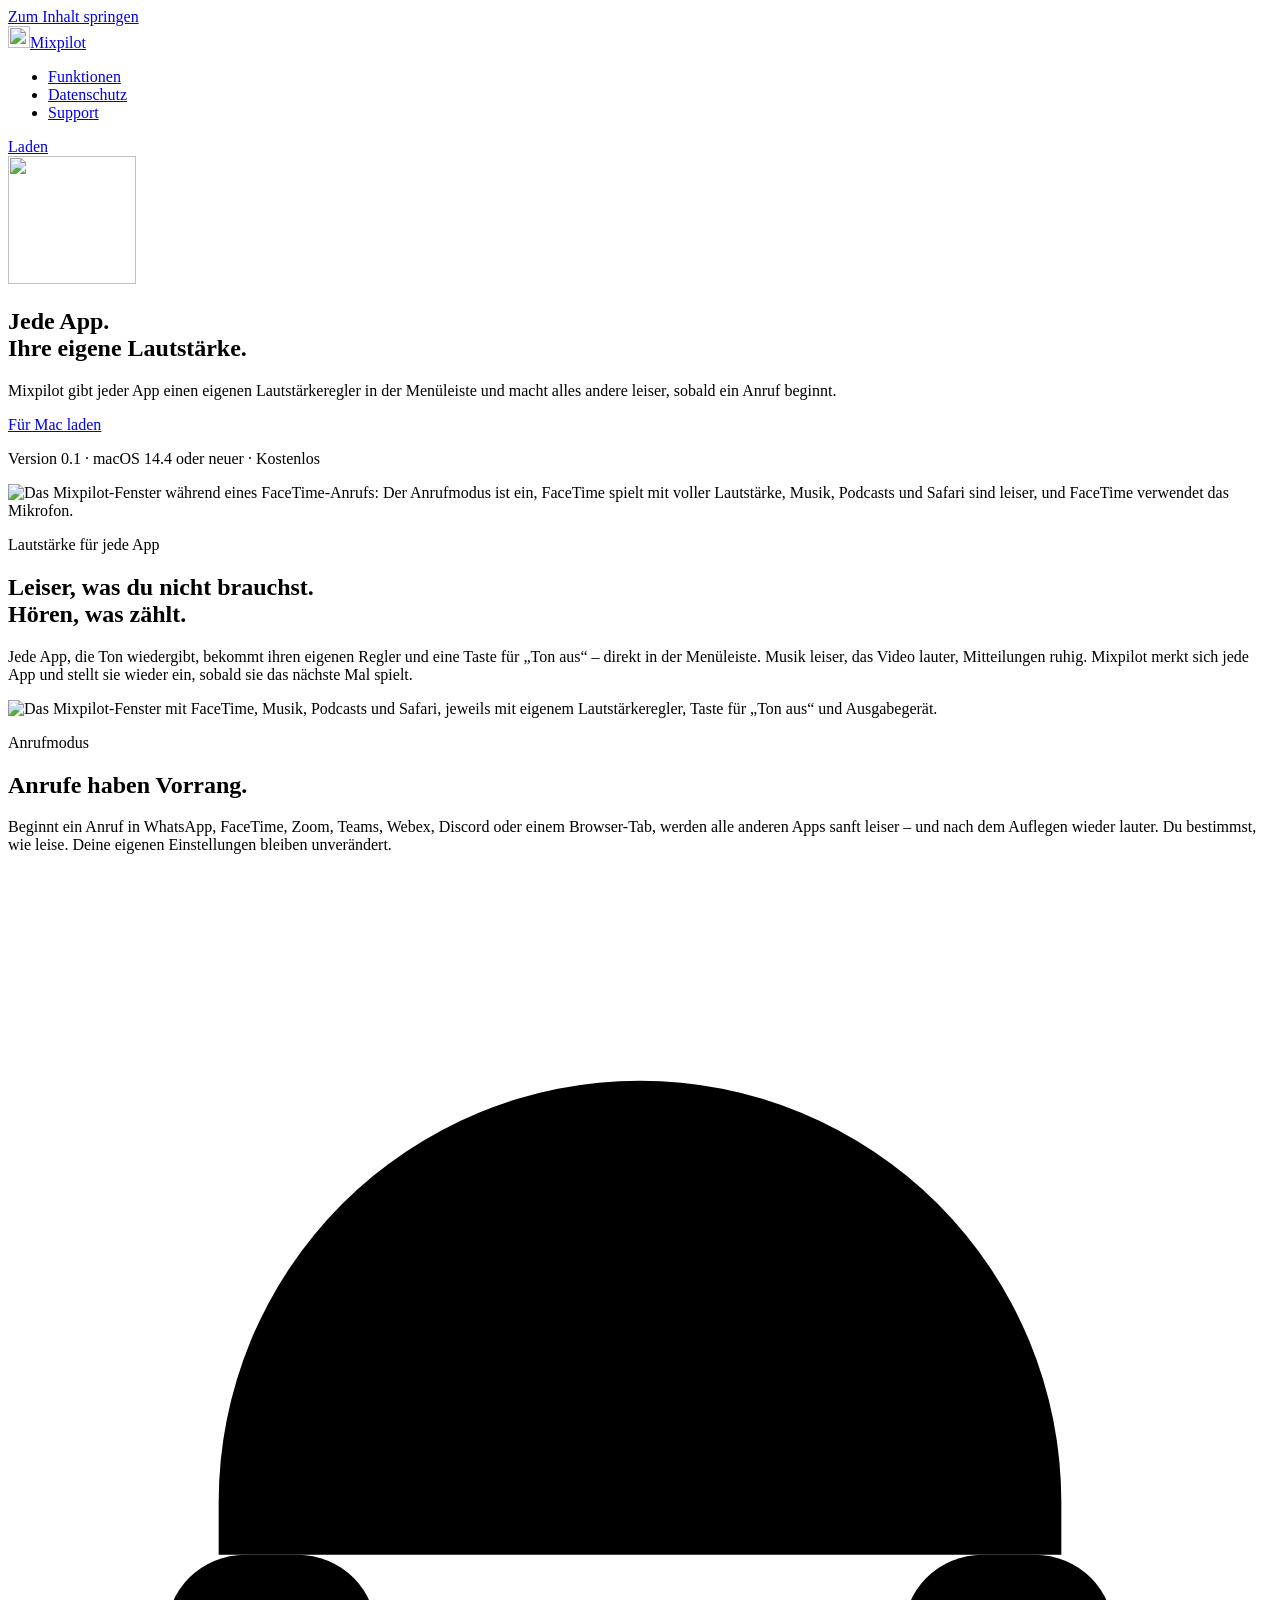
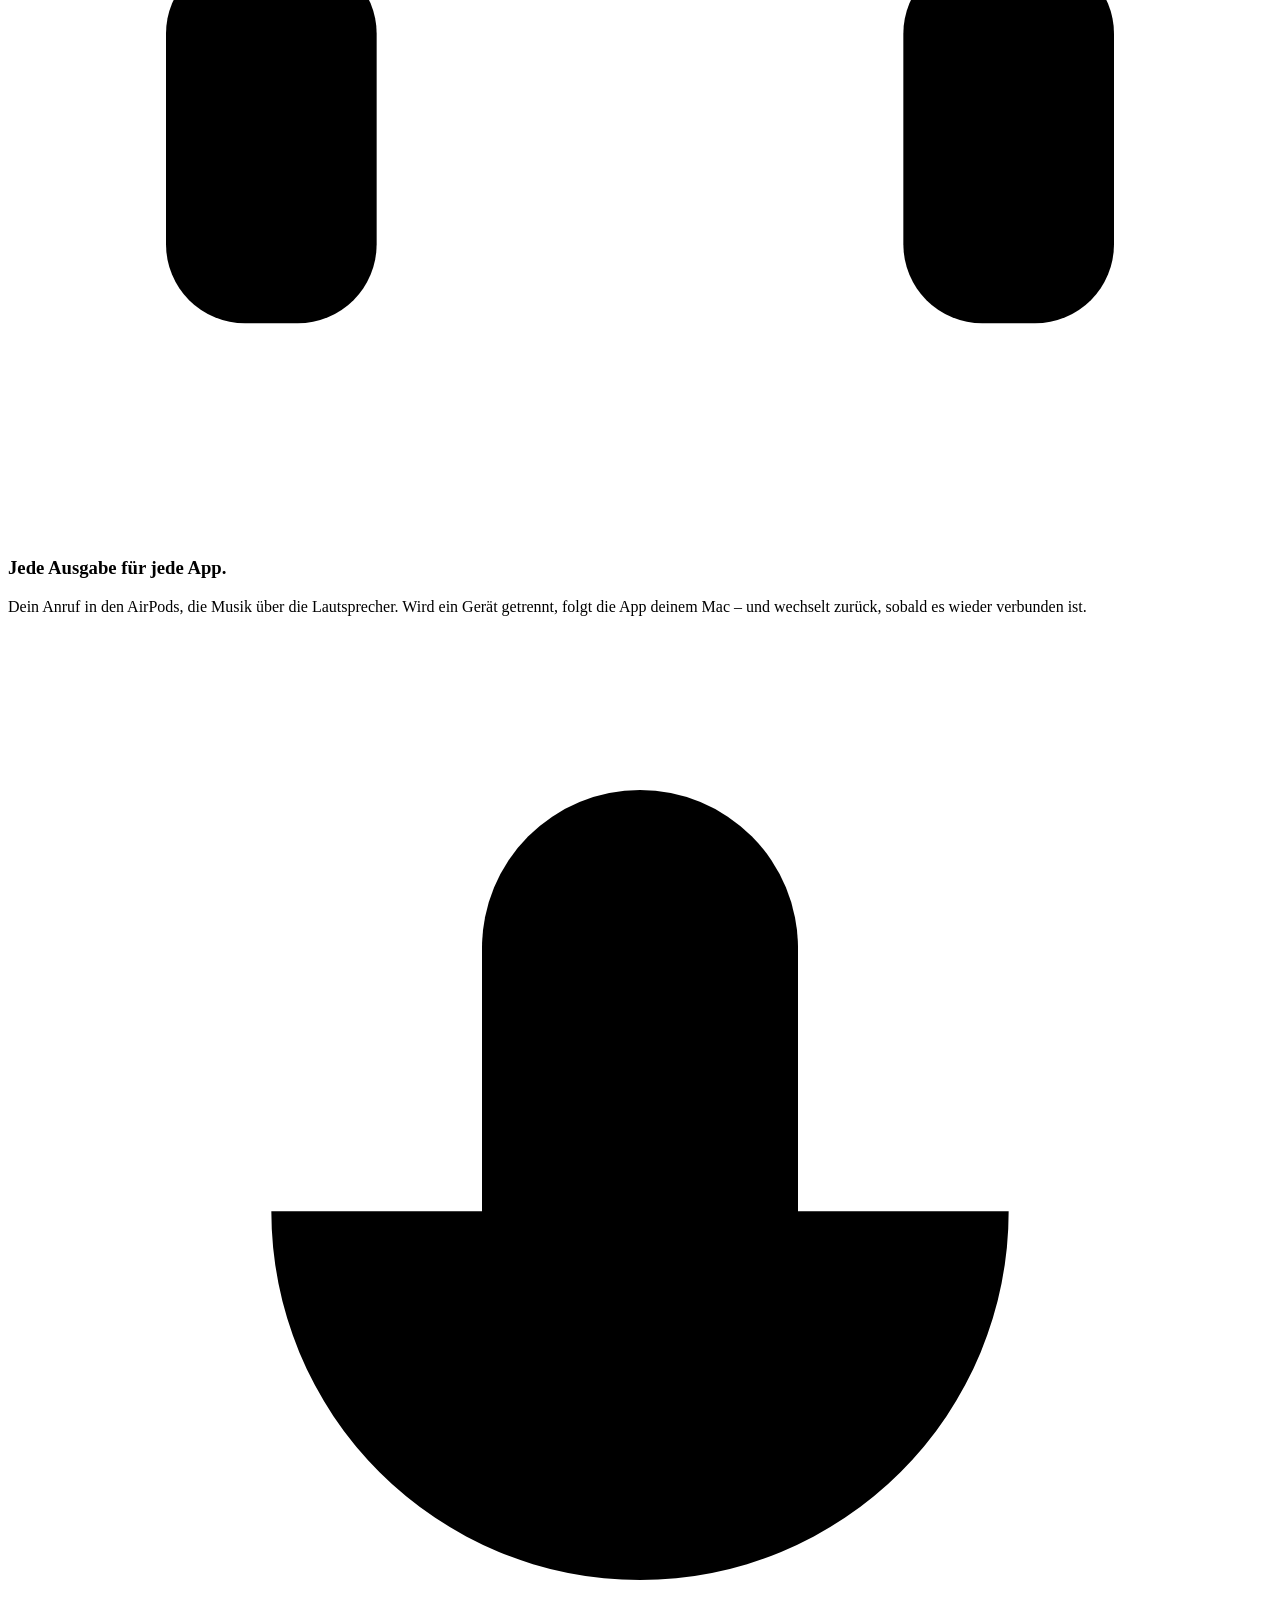
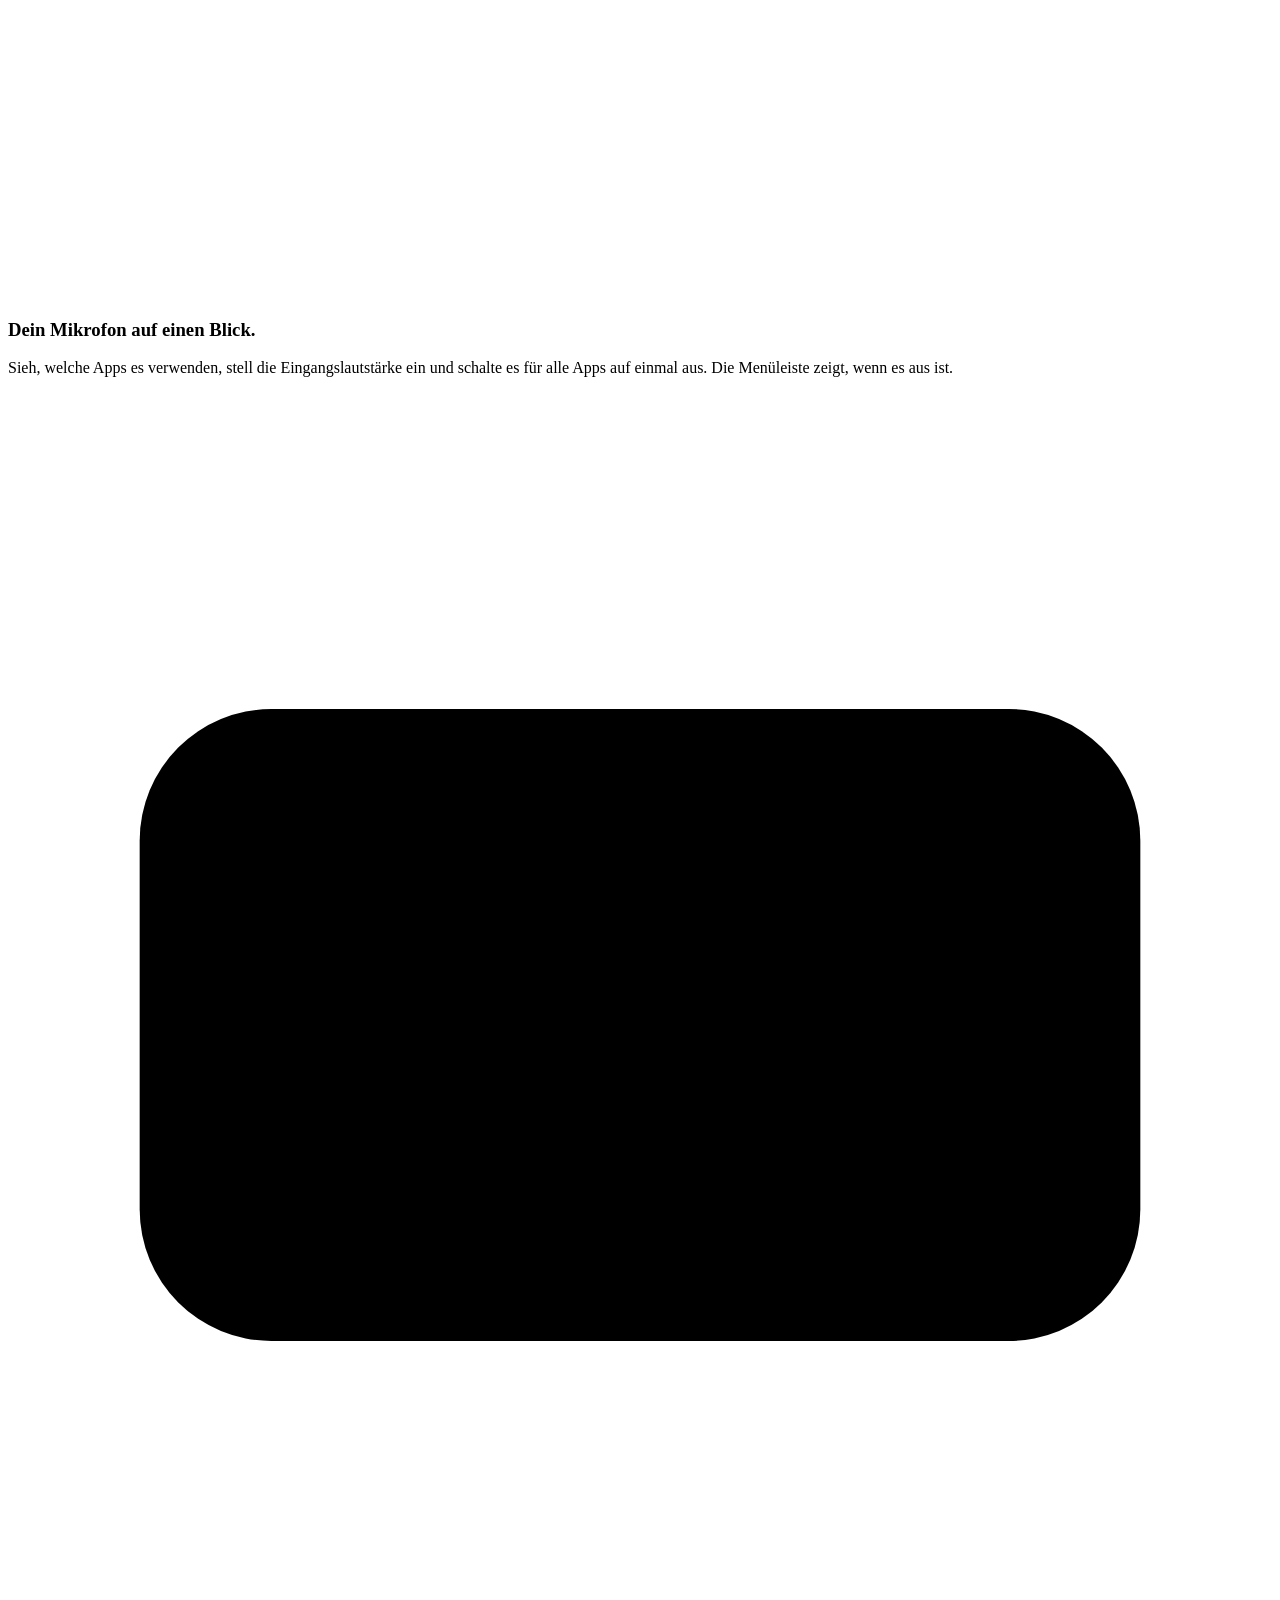
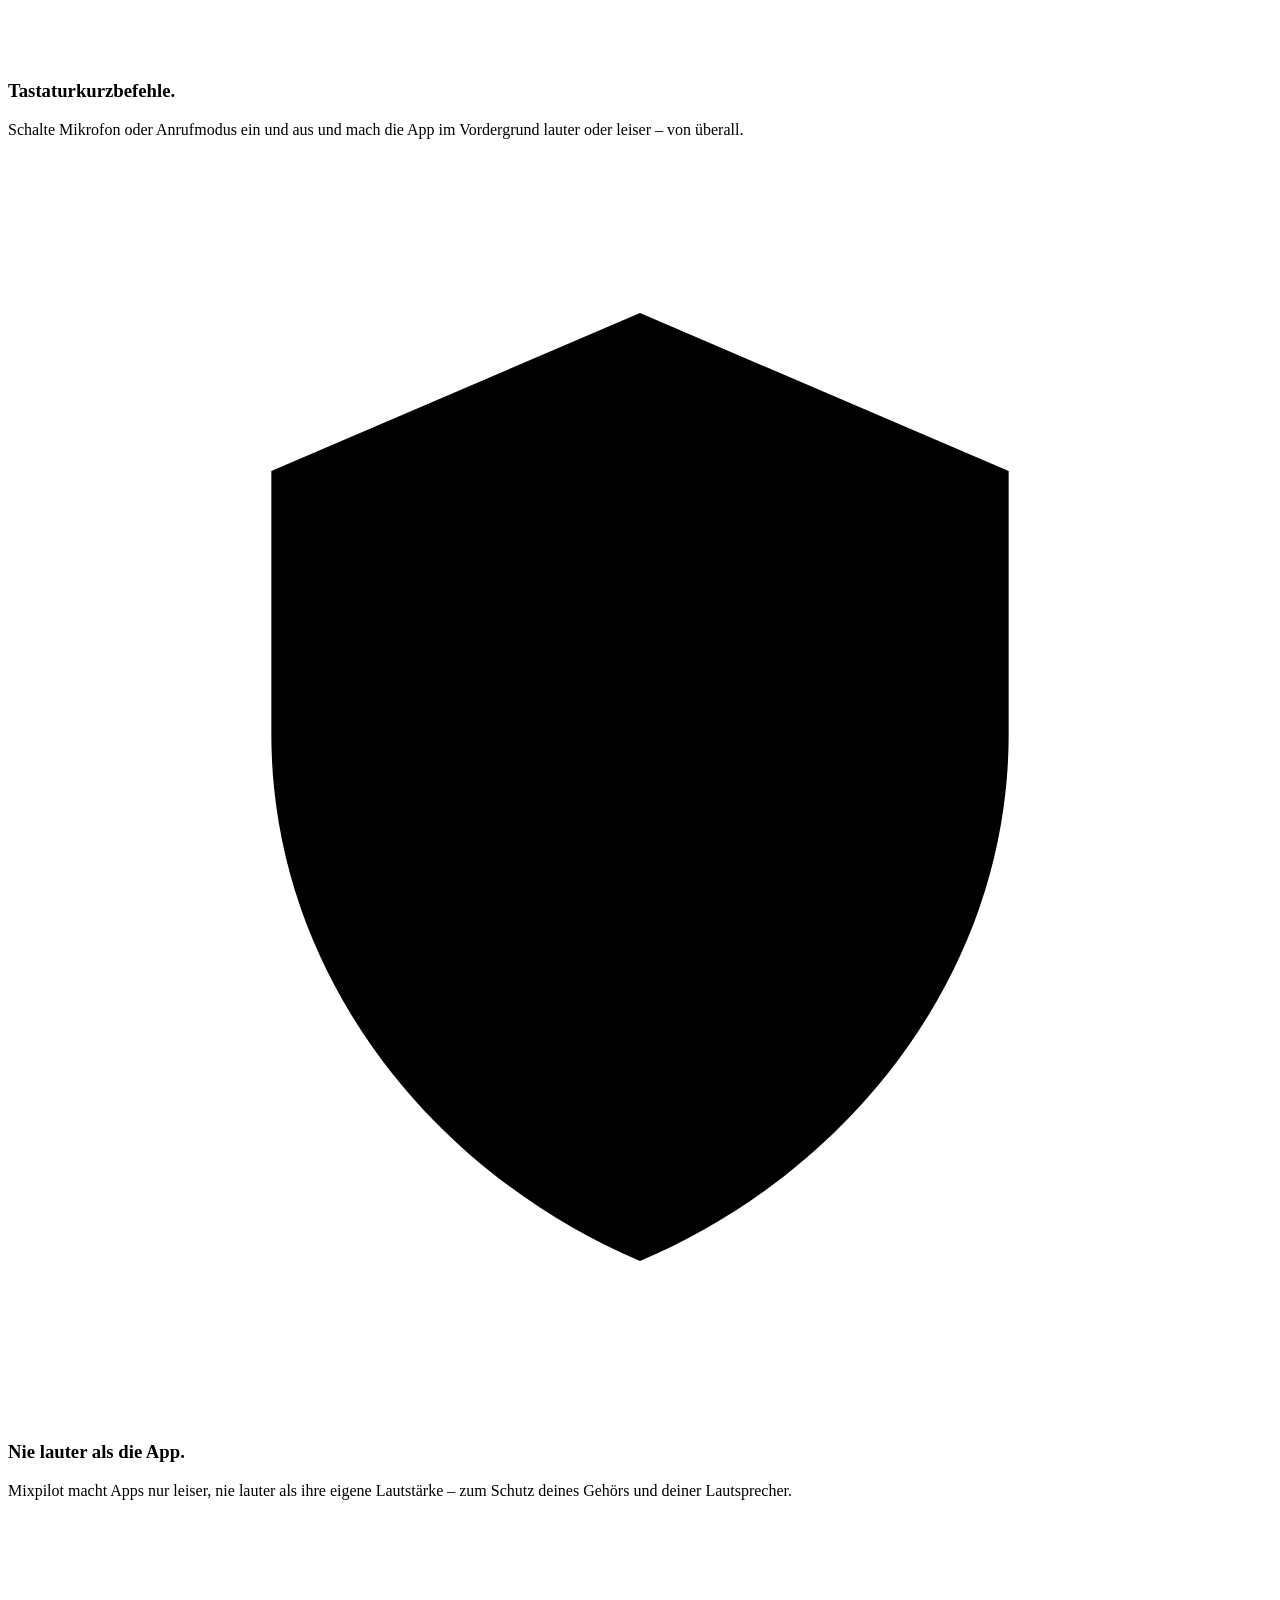
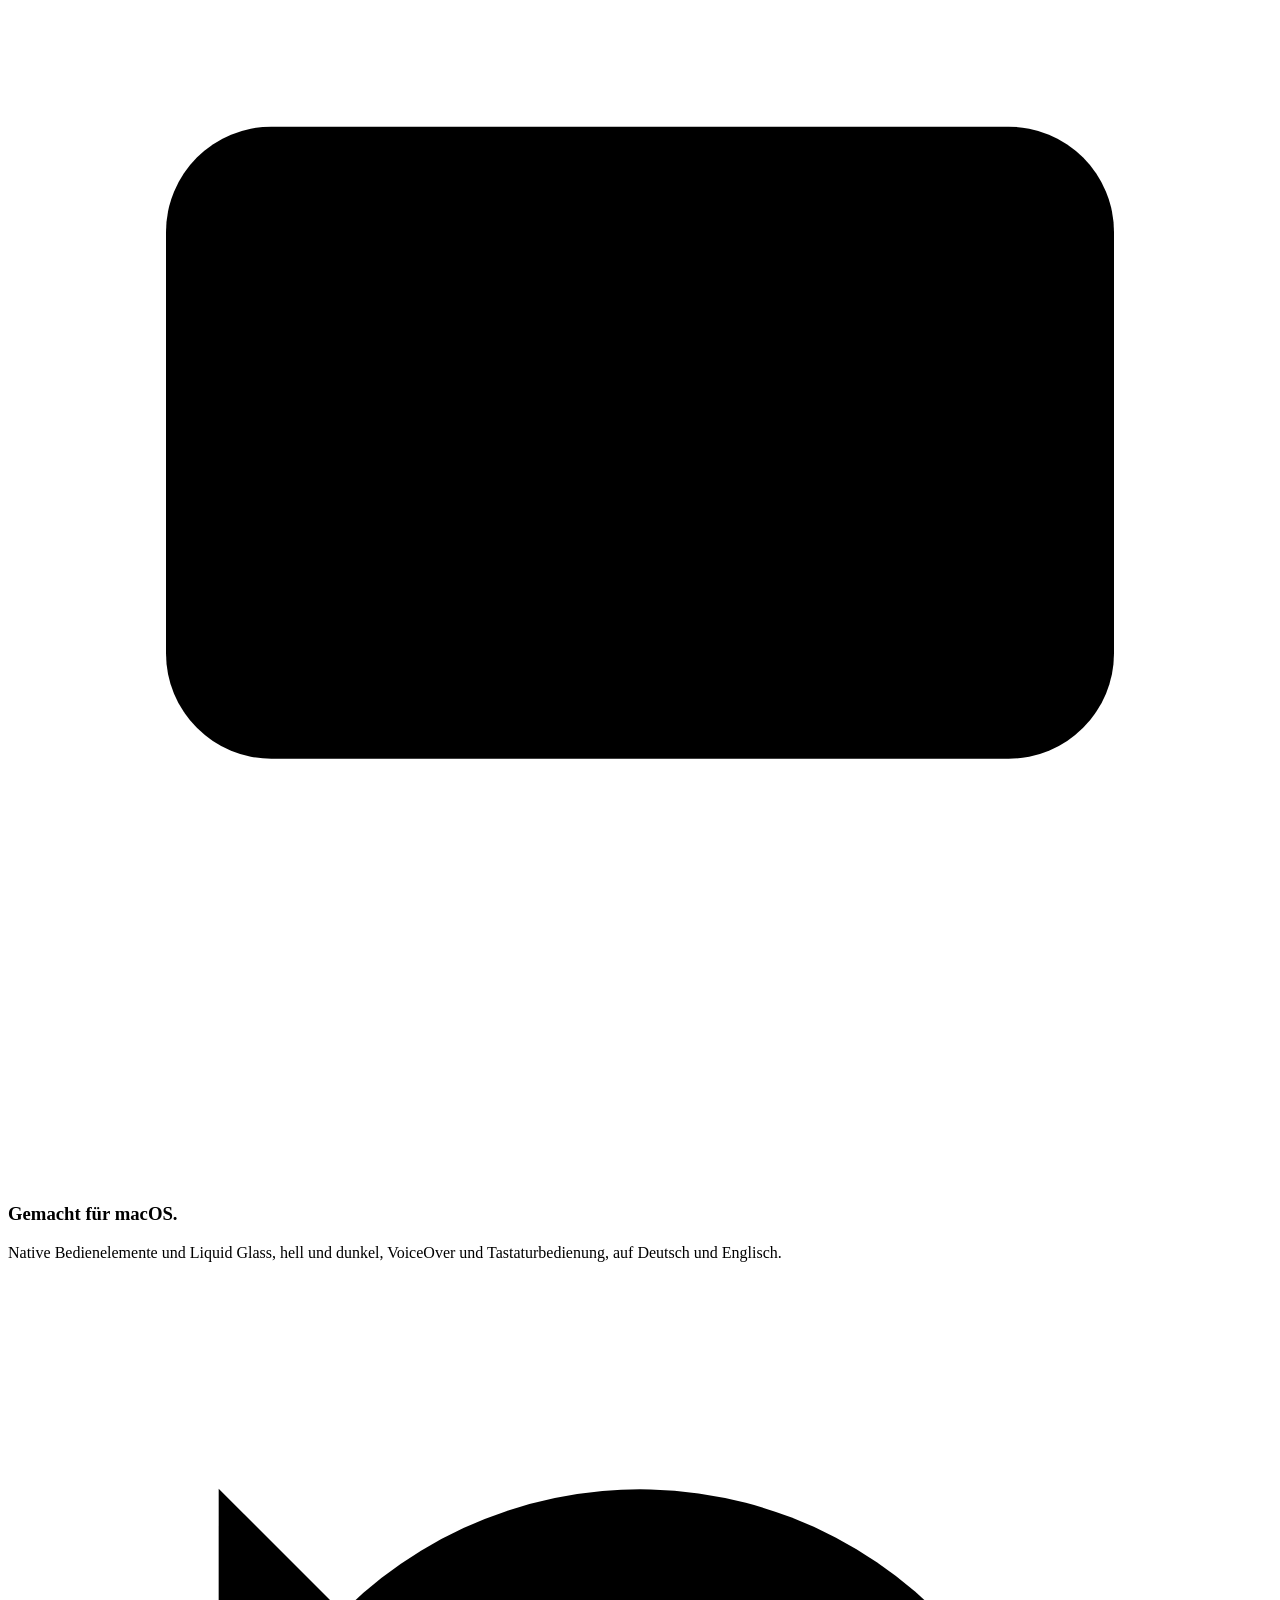
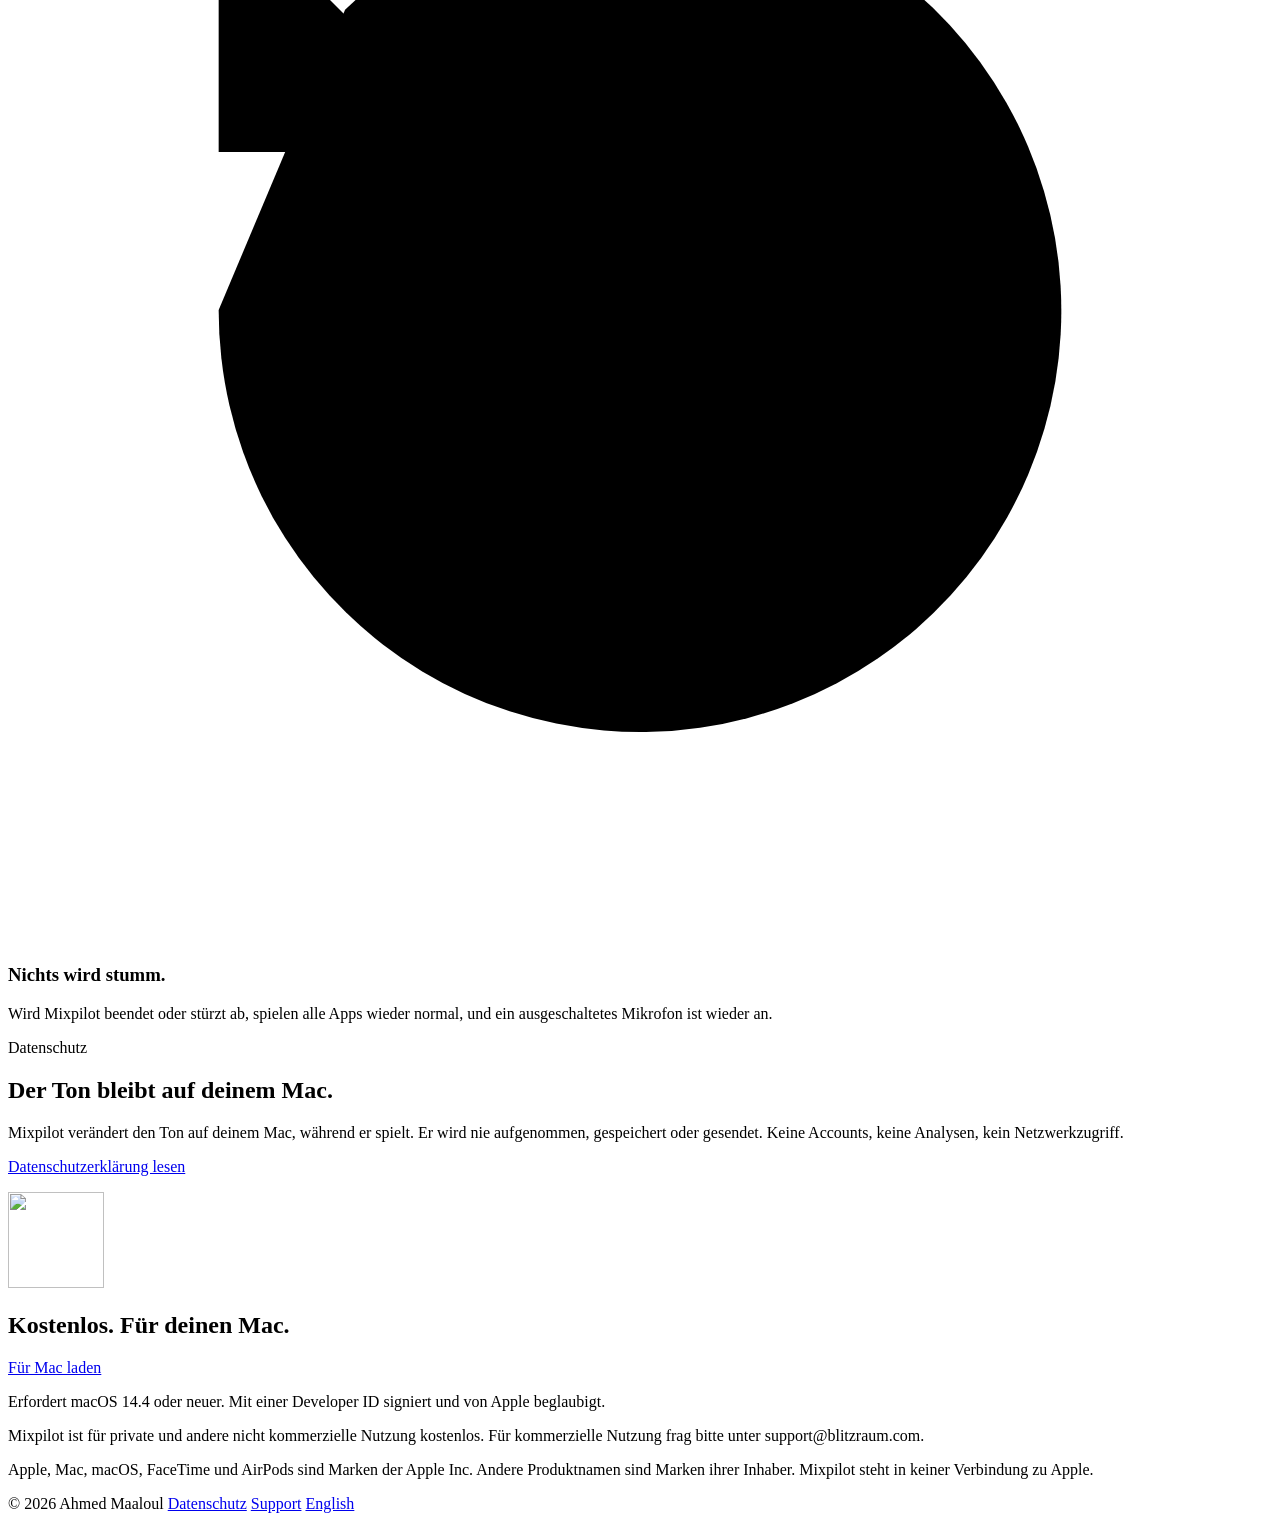
==== website/public/de/index.html @ d9e4ca18 "Website for mixpilot.blitzraum.com, and sharper screenshots - website/: build.py writes static pages" ====
<!doctype html>
<html lang="de">
<head>
<meta charset="utf-8">
<meta name="viewport" content="width=device-width, initial-scale=1">
<title>Mixpilot – Die Lautstärke jeder App auf deinem Mac</title>
<meta name="description" content="Mixpilot gibt jeder App einen eigenen Lautstärkeregler in der Menüleiste deines Mac, macht andere Apps bei Anrufen leiser und zeigt, wer dein Mikrofon verwendet. Kostenlos für macOS.">
<meta name="color-scheme" content="light dark">
<meta name="theme-color" content="#fbfbfd" media="(prefers-color-scheme: light)">
<meta name="theme-color" content="#000000" media="(prefers-color-scheme: dark)">
<link rel="canonical" href="https://mixpilot.blitzraum.com/de/">
<link rel="alternate" hreflang="de" href="https://mixpilot.blitzraum.com/de/">
<link rel="alternate" hreflang="en" href="https://mixpilot.blitzraum.com/">
<link rel="alternate" hreflang="x-default" href="https://mixpilot.blitzraum.com/">
<link rel="icon" type="image/png" href="/assets/favicon.png">
<link rel="apple-touch-icon" href="/assets/apple-touch-icon.png">
<link rel="stylesheet" href="/assets/style.css">
<meta property="og:type" content="website">
<meta property="og:title" content="Mixpilot – Die Lautstärke jeder App auf deinem Mac">
<meta property="og:description" content="Mixpilot gibt jeder App einen eigenen Lautstärkeregler in der Menüleiste deines Mac, macht andere Apps bei Anrufen leiser und zeigt, wer dein Mikrofon verwendet. Kostenlos für macOS.">
<meta property="og:url" content="https://mixpilot.blitzraum.com/de/">
<meta property="og:image" content="https://mixpilot.blitzraum.com/assets/og.png">
<meta name="twitter:card" content="summary_large_image">
</head>
<body>
<a class="skip" href="#main">Zum Inhalt springen</a>
<header class="nav">
  <nav aria-label="Mixpilot">
    <a class="brand" href="/de/"><img src="/assets/icon-64.png" width="22" height="22" alt="">Mixpilot</a>
    <ul>
      <li><a href="/de/#features">Funktionen</a></li>
      <li><a href="/de/privacy">Datenschutz</a></li>
      <li><a href="/de/support">Support</a></li>
    </ul>
    <a class="pill small" href="/download/Mixpilot.dmg">Laden</a>
  </nav>
</header>
<main id="main">
  <section class="hero">
    <div class="wrap">
      <img class="app-icon" src="/assets/icon-256.png" width="128" height="128" alt="">
      <h1>Jede App.<br>Ihre eigene Lautstärke.</h1>
      <p class="lead">Mixpilot gibt jeder App einen eigenen Lautstärkeregler in der Menüleiste und macht alles andere leiser, sobald ein Anruf beginnt.</p>
      <p><a class="pill" href="/download/Mixpilot.dmg">Für Mac laden</a></p>
      <p class="fine">Version 0.1 · macOS 14.4 oder neuer · Kostenlos</p>
    </div>
    <div class="stage">
      <picture>
        <source media="(prefers-color-scheme: dark)" srcset="/assets/panel-call-de-dark.png">
        <img class="panel" src="/assets/panel-call-de-light.png" width="320" height="403" alt="Das Mixpilot-Fenster während eines FaceTime-Anrufs: Der Anrufmodus ist ein, FaceTime spielt mit voller Lautstärke, Musik, Podcasts und Safari sind leiser, und FaceTime verwendet das Mikrofon.">
      </picture>
    </div>
  </section>

  <section class="feature" id="features">
    <div class="wrap split">
      <div class="copy">
        <p class="eyebrow">Lautstärke für jede App</p>
        <h2>Leiser, was du nicht brauchst.<br>Hören, was zählt.</h2>
        <p>Jede App, die Ton wiedergibt, bekommt ihren eigenen Regler und eine Taste für „Ton aus“ – direkt in der Menüleiste. Musik leiser, das Video lauter, Mitteilungen ruhig. Mixpilot merkt sich jede App und stellt sie wieder ein, sobald sie das nächste Mal spielt.</p>
      </div>
      <div class="stage small">
        <picture>
        <source media="(prefers-color-scheme: dark)" srcset="/assets/panel-apps-de-dark.png">
        <img class="panel" src="/assets/panel-apps-de-light.png" width="320" height="403" alt="Das Mixpilot-Fenster mit FaceTime, Musik, Podcasts und Safari, jeweils mit eigenem Lautstärkeregler, Taste für „Ton aus“ und Ausgabegerät.">
      </picture>
      </div>
    </div>
  </section>

  <section class="feature alt">
    <div class="wrap narrow">
      <p class="eyebrow">Anrufmodus</p>
      <h2>Anrufe haben Vorrang.</h2>
      <p>Beginnt ein Anruf in WhatsApp, FaceTime, Zoom, Teams, Webex, Discord oder einem Browser-Tab, werden alle anderen Apps sanft leiser – und nach dem Auflegen wieder lauter. Du bestimmst, wie leise. Deine eigenen Einstellungen bleiben unverändert.</p>
    </div>
  </section>

  <section class="feature">
    <div class="wrap grid">
      <article class="tile">
        <svg class="icon" viewBox="0 0 24 24" aria-hidden="true"><path d="M4 13v-1a8 8 0 0 1 16 0v1"/><rect x="3" y="13" width="4" height="7" rx="1.5"/><rect x="17" y="13" width="4" height="7" rx="1.5"/></svg>
        <h3>Jede Ausgabe für jede App.</h3>
        <p>Dein Anruf in den AirPods, die Musik über die Lautsprecher. Wird ein Gerät getrennt, folgt die App deinem Mac – und wechselt zurück, sobald es wieder verbunden ist.</p>
      </article>
      <article class="tile">
        <svg class="icon" viewBox="0 0 24 24" aria-hidden="true"><rect x="9" y="3" width="6" height="11" rx="3"/><path d="M5 11a7 7 0 0 0 14 0M12 18v3"/></svg>
        <h3>Dein Mikrofon auf einen Blick.</h3>
        <p>Sieh, welche Apps es verwenden, stell die Eingangslautstärke ein und schalte es für alle Apps auf einmal aus. Die Menüleiste zeigt, wenn es aus ist.</p>
      </article>
      <article class="tile">
        <svg class="icon" viewBox="0 0 24 24" aria-hidden="true"><rect x="2.5" y="6" width="19" height="12" rx="2.5"/><path d="M6 10h.01M9 10h.01M12 10h.01M15 10h.01M18 10h.01M7 14h10"/></svg>
        <h3>Tastaturkurzbefehle.</h3>
        <p>Schalte Mikrofon oder Anrufmodus ein und aus und mach die App im Vordergrund lauter oder leiser – von überall.</p>
      </article>
      <article class="tile">
        <svg class="icon" viewBox="0 0 24 24" aria-hidden="true"><path d="M12 3 5 6v5c0 4.5 3 8.3 7 10 4-1.7 7-5.5 7-10V6l-7-3Z"/><path d="m9 12 2 2 4-4"/></svg>
        <h3>Nie lauter als die App.</h3>
        <p>Mixpilot macht Apps nur leiser, nie lauter als ihre eigene Lautstärke – zum Schutz deines Gehörs und deiner Lautsprecher.</p>
      </article>
      <article class="tile">
        <svg class="icon" viewBox="0 0 24 24" aria-hidden="true"><rect x="3" y="4" width="18" height="12" rx="2"/><path d="M8 20h8M12 16v4"/></svg>
        <h3>Gemacht für macOS.</h3>
        <p>Native Bedienelemente und Liquid Glass, hell und dunkel, VoiceOver und Tastaturbedienung, auf Deutsch und Englisch.</p>
      </article>
      <article class="tile">
        <svg class="icon" viewBox="0 0 24 24" aria-hidden="true"><path d="M4 12a8 8 0 1 0 2.4-5.7"/><path d="M4 4v5h5"/></svg>
        <h3>Nichts wird stumm.</h3>
        <p>Wird Mixpilot beendet oder stürzt ab, spielen alle Apps wieder normal, und ein ausgeschaltetes Mikrofon ist wieder an.</p>
      </article>
    </div>
  </section>

  <section class="feature alt">
    <div class="wrap narrow">
      <p class="eyebrow">Datenschutz</p>
      <h2>Der Ton bleibt auf deinem Mac.</h2>
      <p>Mixpilot verändert den Ton auf deinem Mac, während er spielt. Er wird nie aufgenommen, gespeichert oder gesendet. Keine Accounts, keine Analysen, kein Netzwerkzugriff.</p>
      <p><a class="more" href="/de/privacy">Datenschutzerklärung lesen</a></p>
    </div>
  </section>

  <section class="cta">
    <div class="wrap narrow">
      <img class="app-icon" src="/assets/icon-256.png" width="96" height="96" alt="">
      <h2>Kostenlos. Für deinen Mac.</h2>
      <p><a class="pill" href="/download/Mixpilot.dmg">Für Mac laden</a></p>
      <p class="fine">Erfordert macOS 14.4 oder neuer. Mit einer Developer ID signiert und von Apple beglaubigt.</p>
    </div>
  </section>
</main>
<footer class="footer">
  <div class="wrap">
    <p>Mixpilot ist für private und andere nicht kommerzielle Nutzung kostenlos. Für kommerzielle Nutzung frag bitte unter support@blitzraum.com.</p>
    <p>Apple, Mac, macOS, FaceTime und AirPods sind Marken der Apple Inc. Andere Produktnamen sind Marken ihrer Inhaber. Mixpilot steht in keiner Verbindung zu Apple.</p>
    <div class="footer-row">
      <span>© 2026 Ahmed Maaloul</span>
      <span class="links">
        <a href="/de/privacy">Datenschutz</a>
        <a href="/de/support">Support</a>
        <a href="/" hreflang="en" lang="en">English</a>
      </span>
    </div>
  </div>
</footer>
</body>
</html>
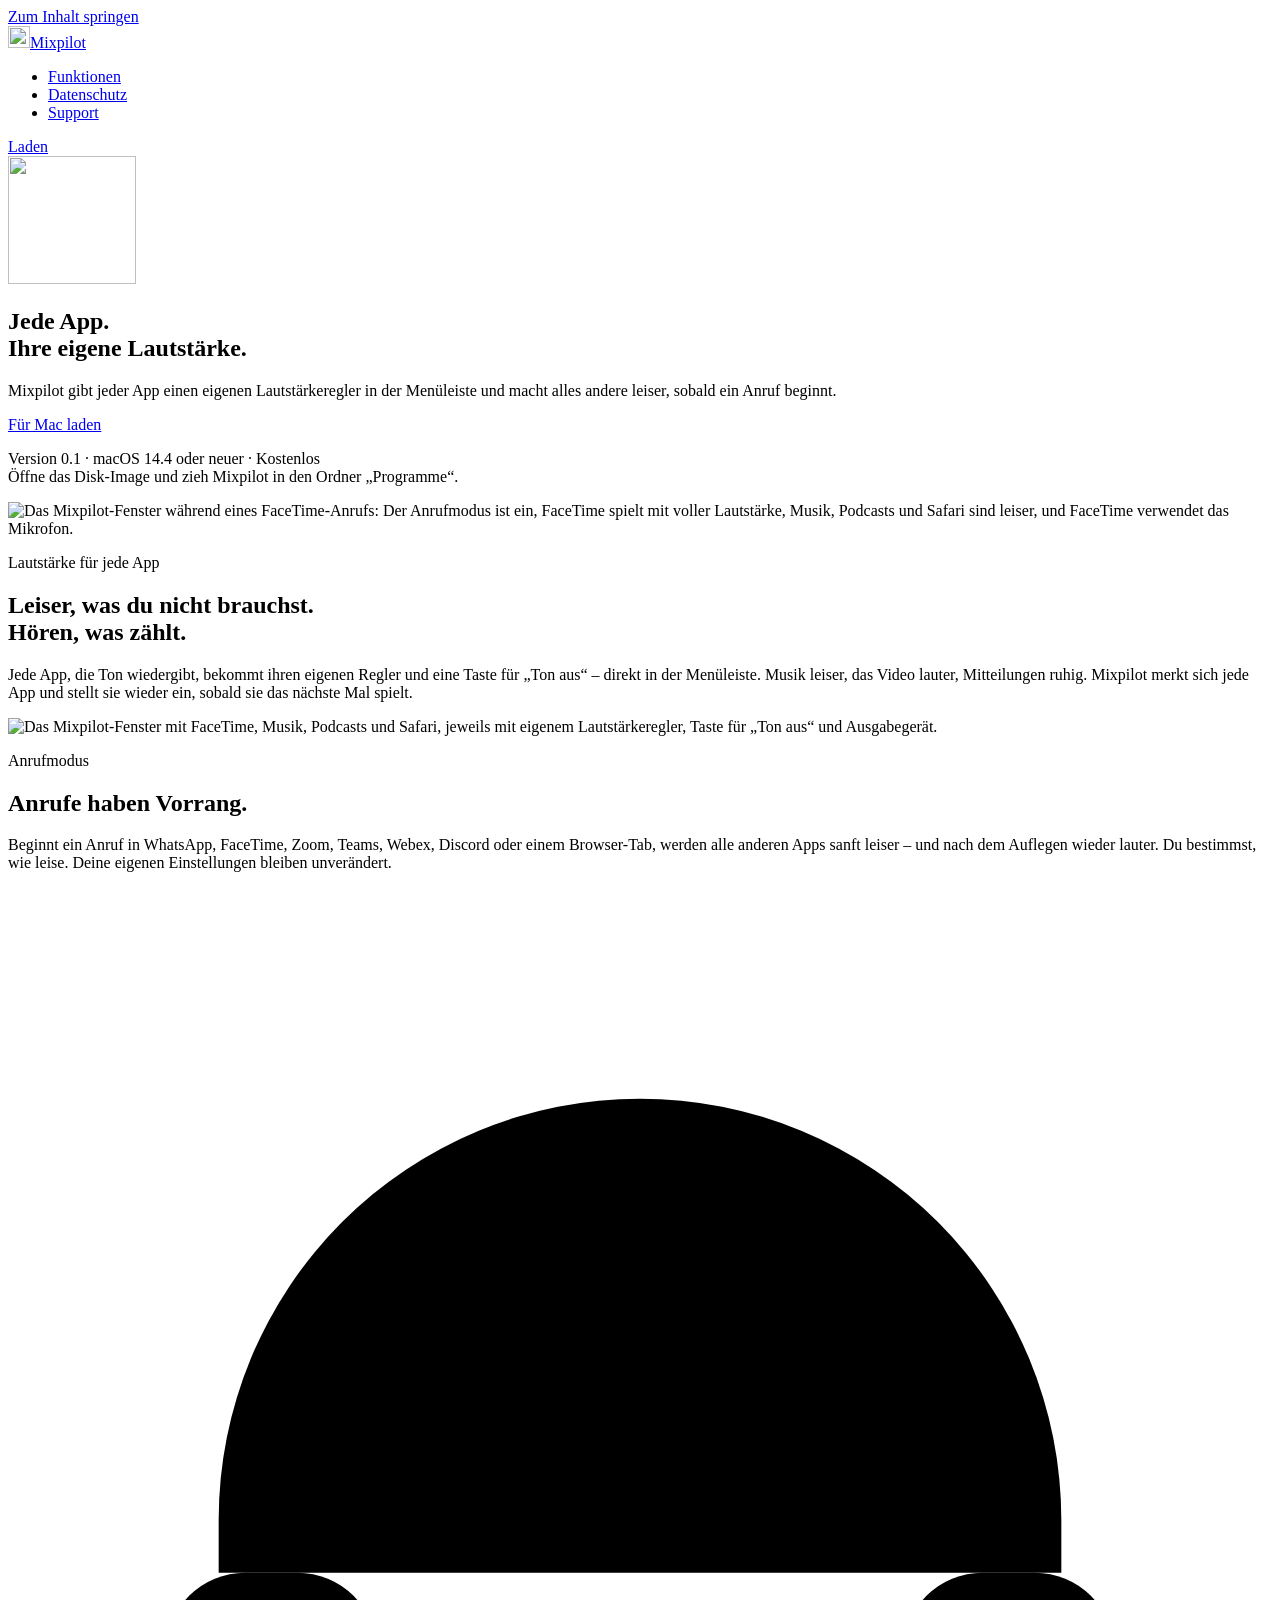
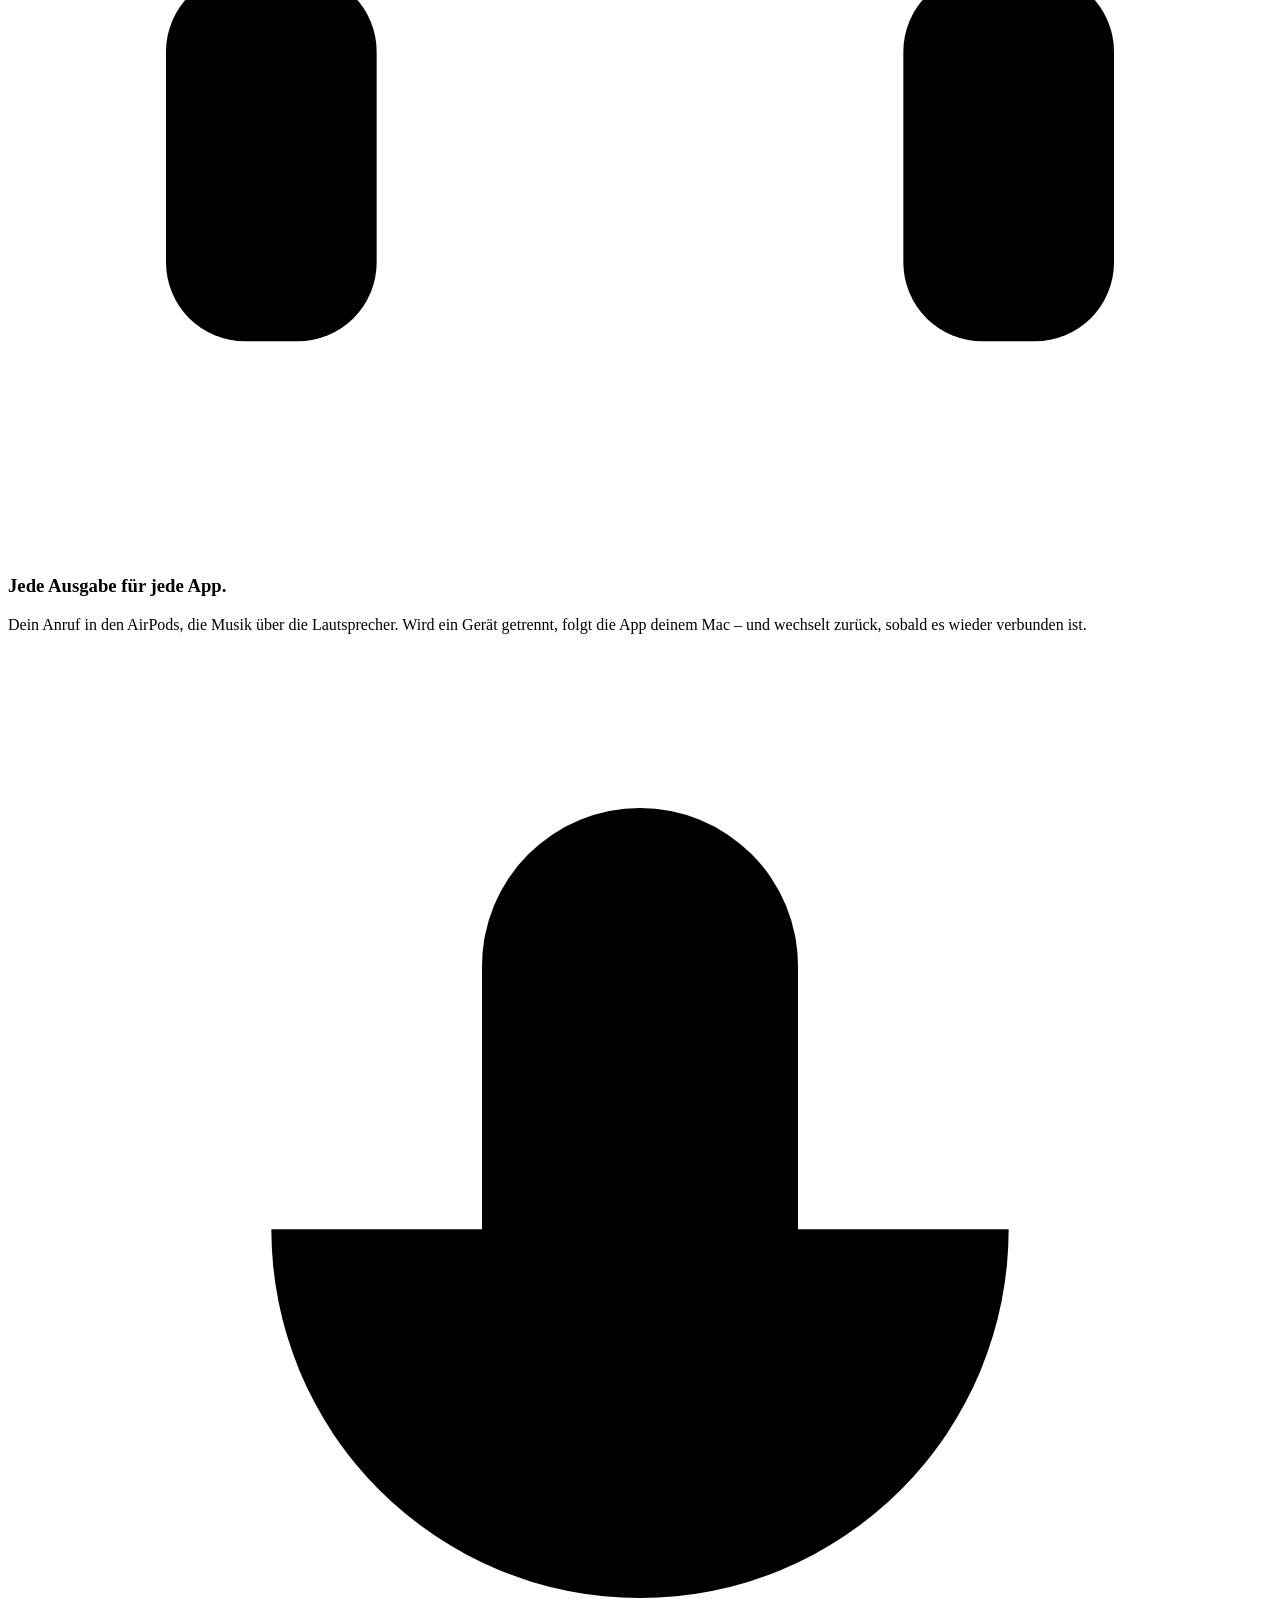
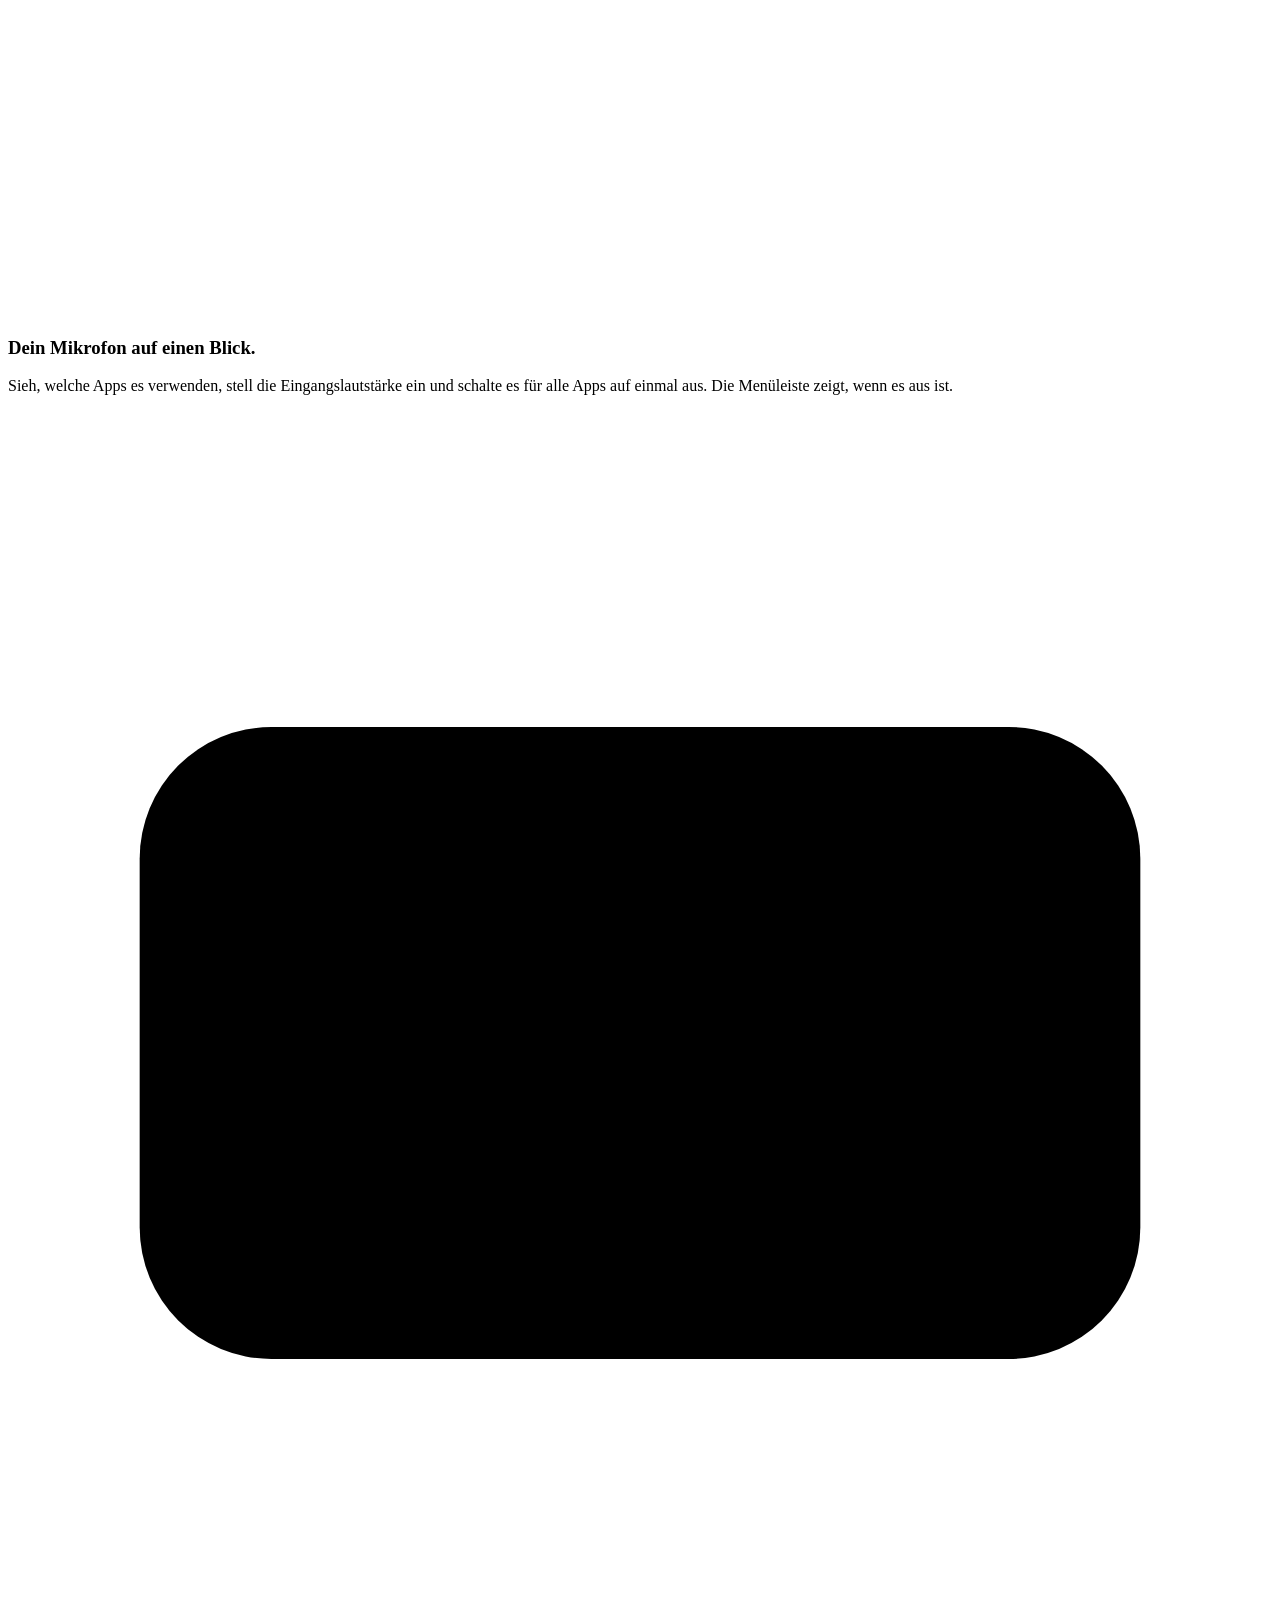
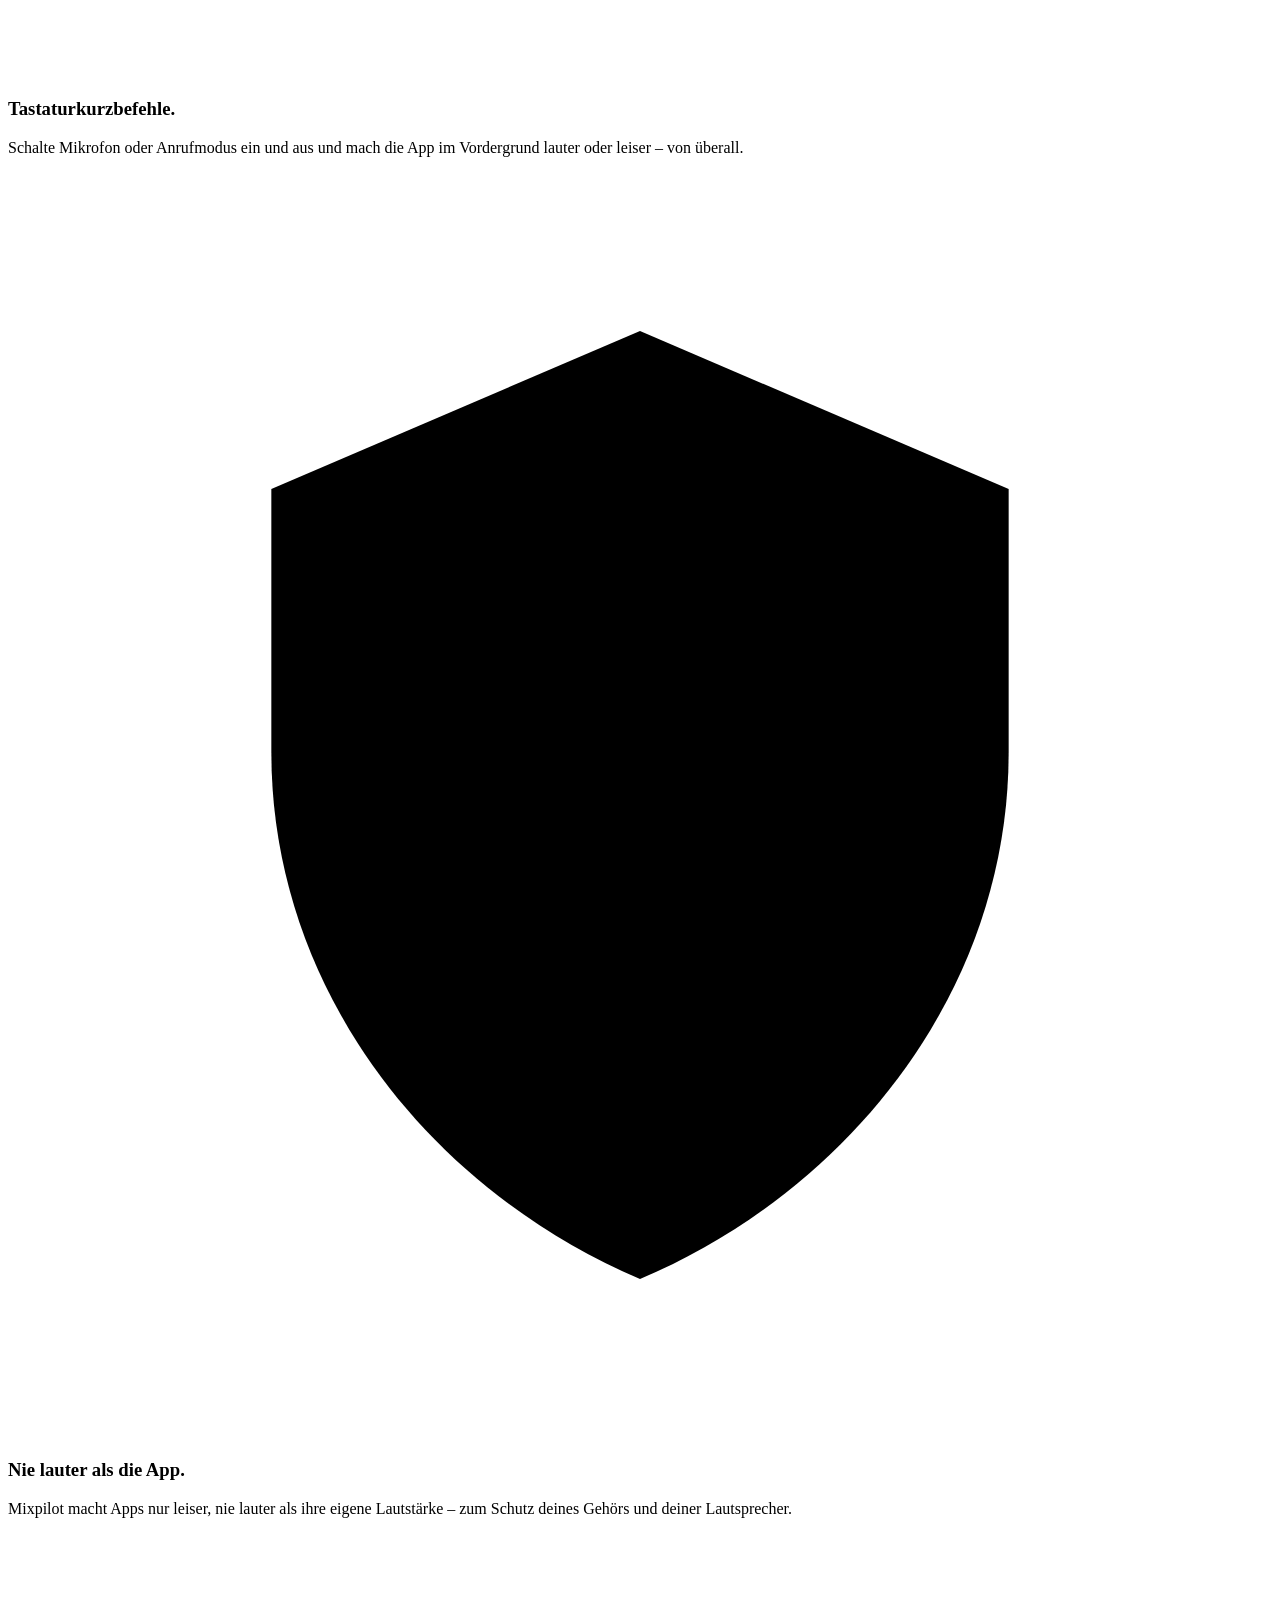
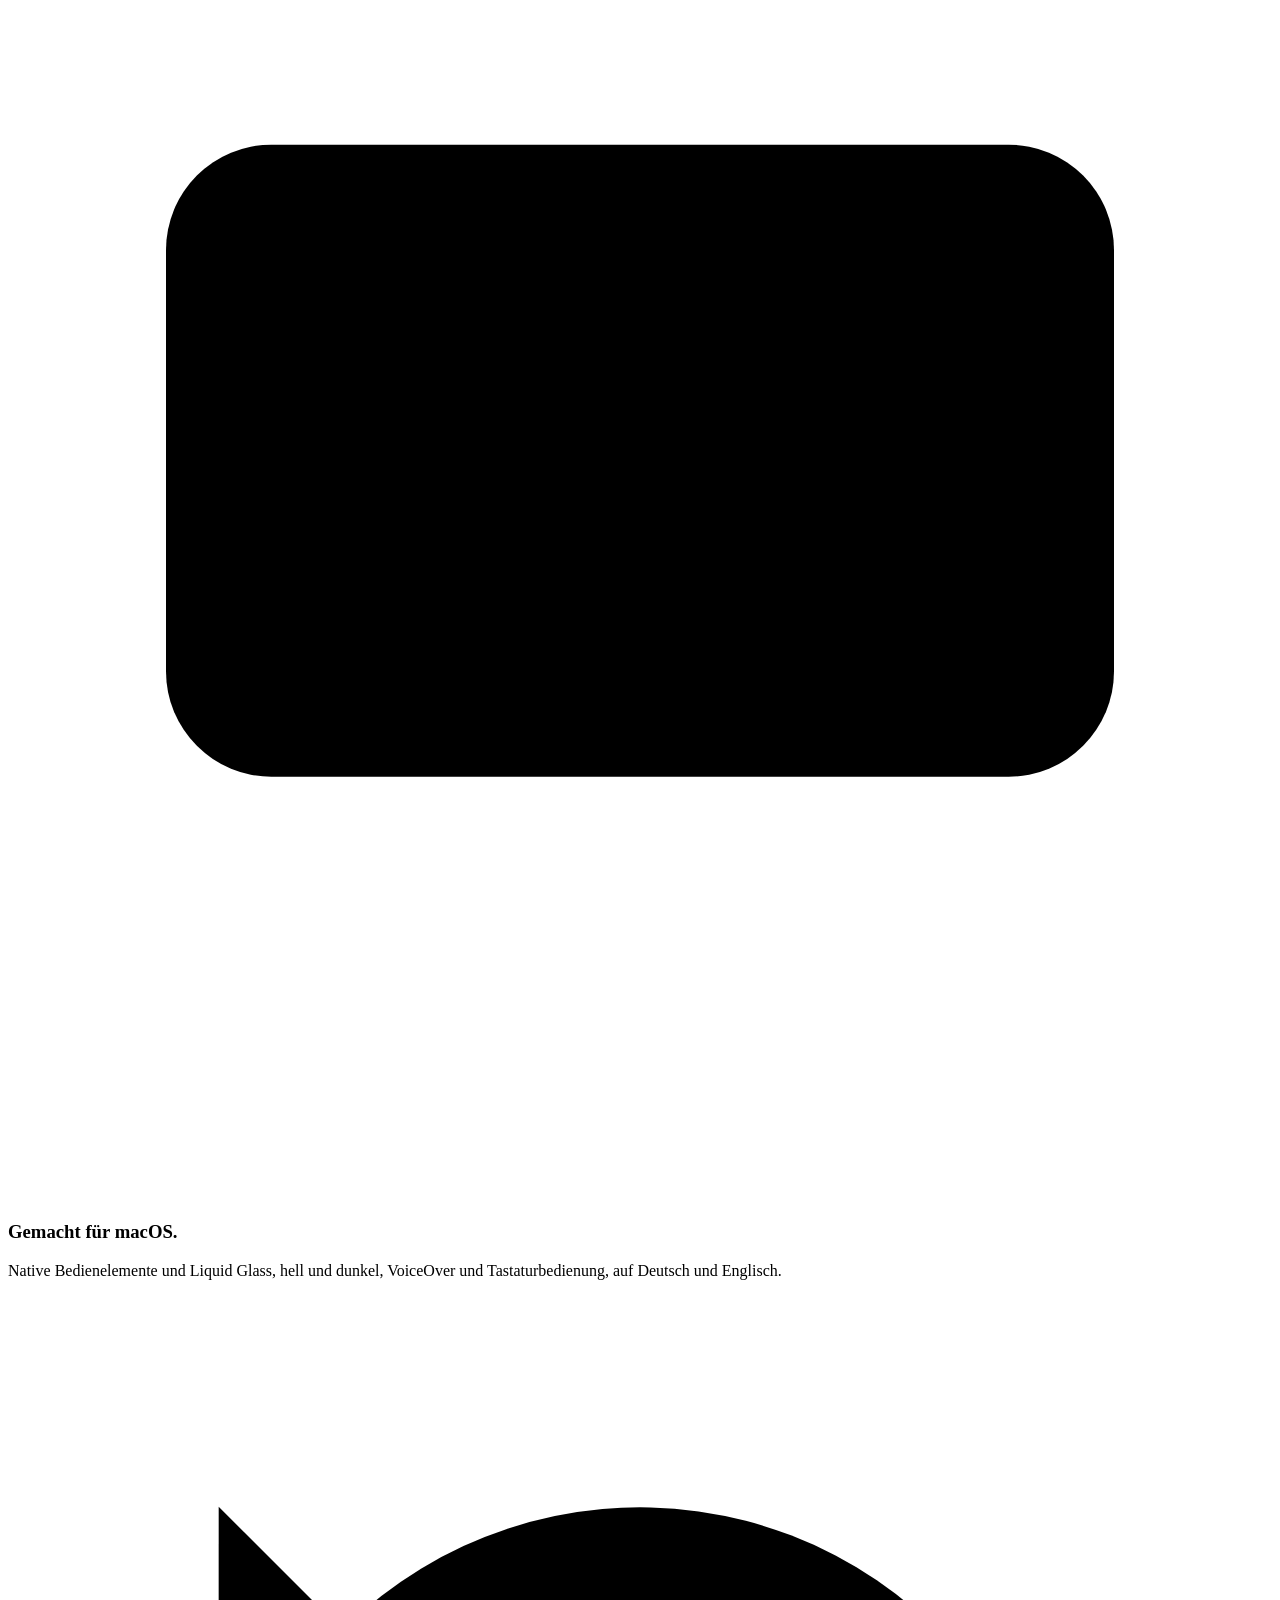
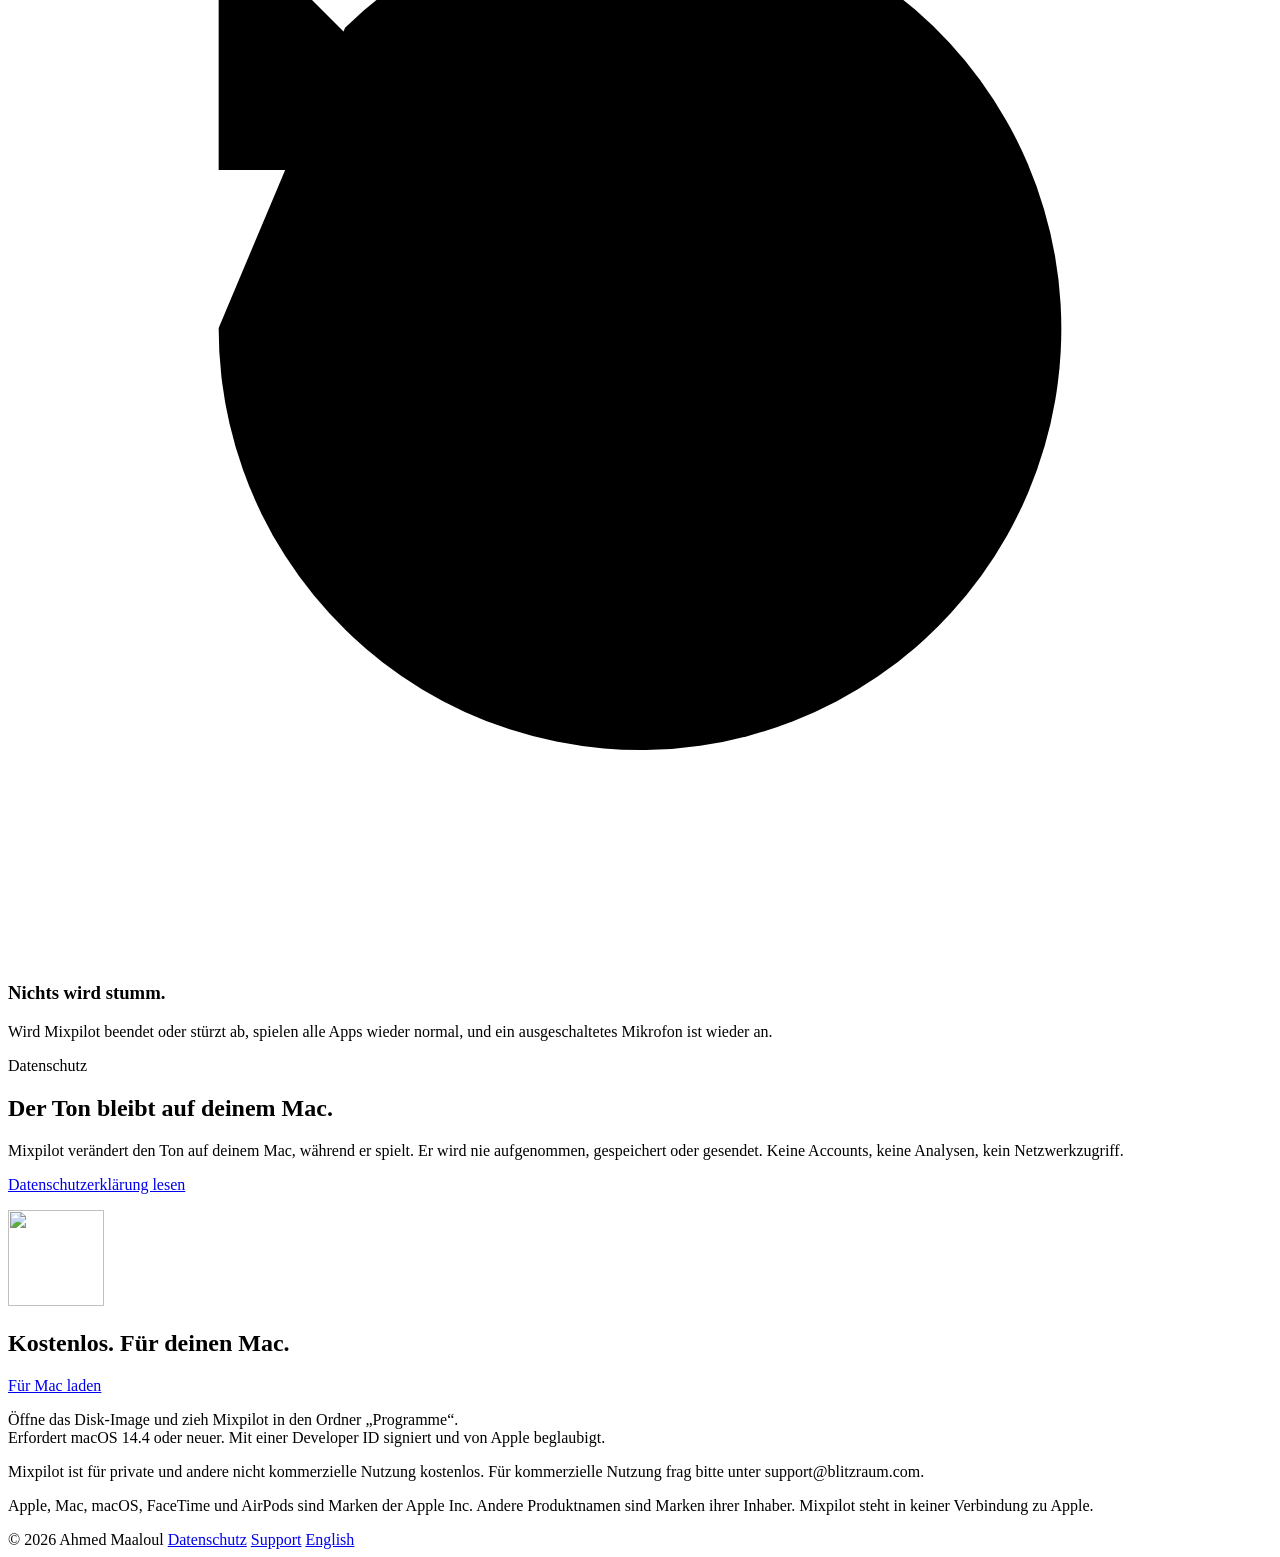
==== commit 639830ae: "A proper installer window, and build 2 The disk image now opens on an indigo window that says "Drag " ====
--- a/website/public/de/index.html
+++ b/website/public/de/index.html
@@ -8,8 +8,8 @@
 <meta name="color-scheme" content="light dark">
 <meta name="theme-color" content="#fbfbfd" media="(prefers-color-scheme: light)">
 <meta name="theme-color" content="#000000" media="(prefers-color-scheme: dark)">
-<link rel="canonical" href="https://mixpilot.blitzraum.com/de/">
-<link rel="alternate" hreflang="de" href="https://mixpilot.blitzraum.com/de/">
+<link rel="canonical" href="https://mixpilot.blitzraum.com/de">
+<link rel="alternate" hreflang="de" href="https://mixpilot.blitzraum.com/de">
 <link rel="alternate" hreflang="en" href="https://mixpilot.blitzraum.com/">
 <link rel="alternate" hreflang="x-default" href="https://mixpilot.blitzraum.com/">
 <link rel="icon" type="image/png" href="/assets/favicon.png">
@@ -18,7 +18,7 @@
 <meta property="og:type" content="website">
 <meta property="og:title" content="Mixpilot – Die Lautstärke jeder App auf deinem Mac">
 <meta property="og:description" content="Mixpilot gibt jeder App einen eigenen Lautstärkeregler in der Menüleiste deines Mac, macht andere Apps bei Anrufen leiser und zeigt, wer dein Mikrofon verwendet. Kostenlos für macOS.">
-<meta property="og:url" content="https://mixpilot.blitzraum.com/de/">
+<meta property="og:url" content="https://mixpilot.blitzraum.com/de">
 <meta property="og:image" content="https://mixpilot.blitzraum.com/assets/og.png">
 <meta name="twitter:card" content="summary_large_image">
 </head>
@@ -26,9 +26,9 @@
 <a class="skip" href="#main">Zum Inhalt springen</a>
 <header class="nav">
   <nav aria-label="Mixpilot">
-    <a class="brand" href="/de/"><img src="/assets/icon-64.png" width="22" height="22" alt="">Mixpilot</a>
+    <a class="brand" href="/de"><img src="/assets/icon-64.png" width="22" height="22" alt="">Mixpilot</a>
     <ul>
-      <li><a href="/de/#features">Funktionen</a></li>
+      <li><a href="/de#features">Funktionen</a></li>
       <li><a href="/de/privacy">Datenschutz</a></li>
       <li><a href="/de/support">Support</a></li>
     </ul>
@@ -42,7 +42,7 @@
       <h1>Jede App.<br>Ihre eigene Lautstärke.</h1>
       <p class="lead">Mixpilot gibt jeder App einen eigenen Lautstärkeregler in der Menüleiste und macht alles andere leiser, sobald ein Anruf beginnt.</p>
       <p><a class="pill" href="/download/Mixpilot.dmg">Für Mac laden</a></p>
-      <p class="fine">Version 0.1 · macOS 14.4 oder neuer · Kostenlos</p>
+      <p class="fine">Version 0.1 · macOS 14.4 oder neuer · Kostenlos<br>Öffne das Disk-Image und zieh Mixpilot in den Ordner „Programme“.</p>
     </div>
     <div class="stage">
       <picture>
@@ -125,7 +125,7 @@
       <img class="app-icon" src="/assets/icon-256.png" width="96" height="96" alt="">
       <h2>Kostenlos. Für deinen Mac.</h2>
       <p><a class="pill" href="/download/Mixpilot.dmg">Für Mac laden</a></p>
-      <p class="fine">Erfordert macOS 14.4 oder neuer. Mit einer Developer ID signiert und von Apple beglaubigt.</p>
+      <p class="fine">Öffne das Disk-Image und zieh Mixpilot in den Ordner „Programme“.<br>Erfordert macOS 14.4 oder neuer. Mit einer Developer ID signiert und von Apple beglaubigt.</p>
     </div>
   </section>
 </main>
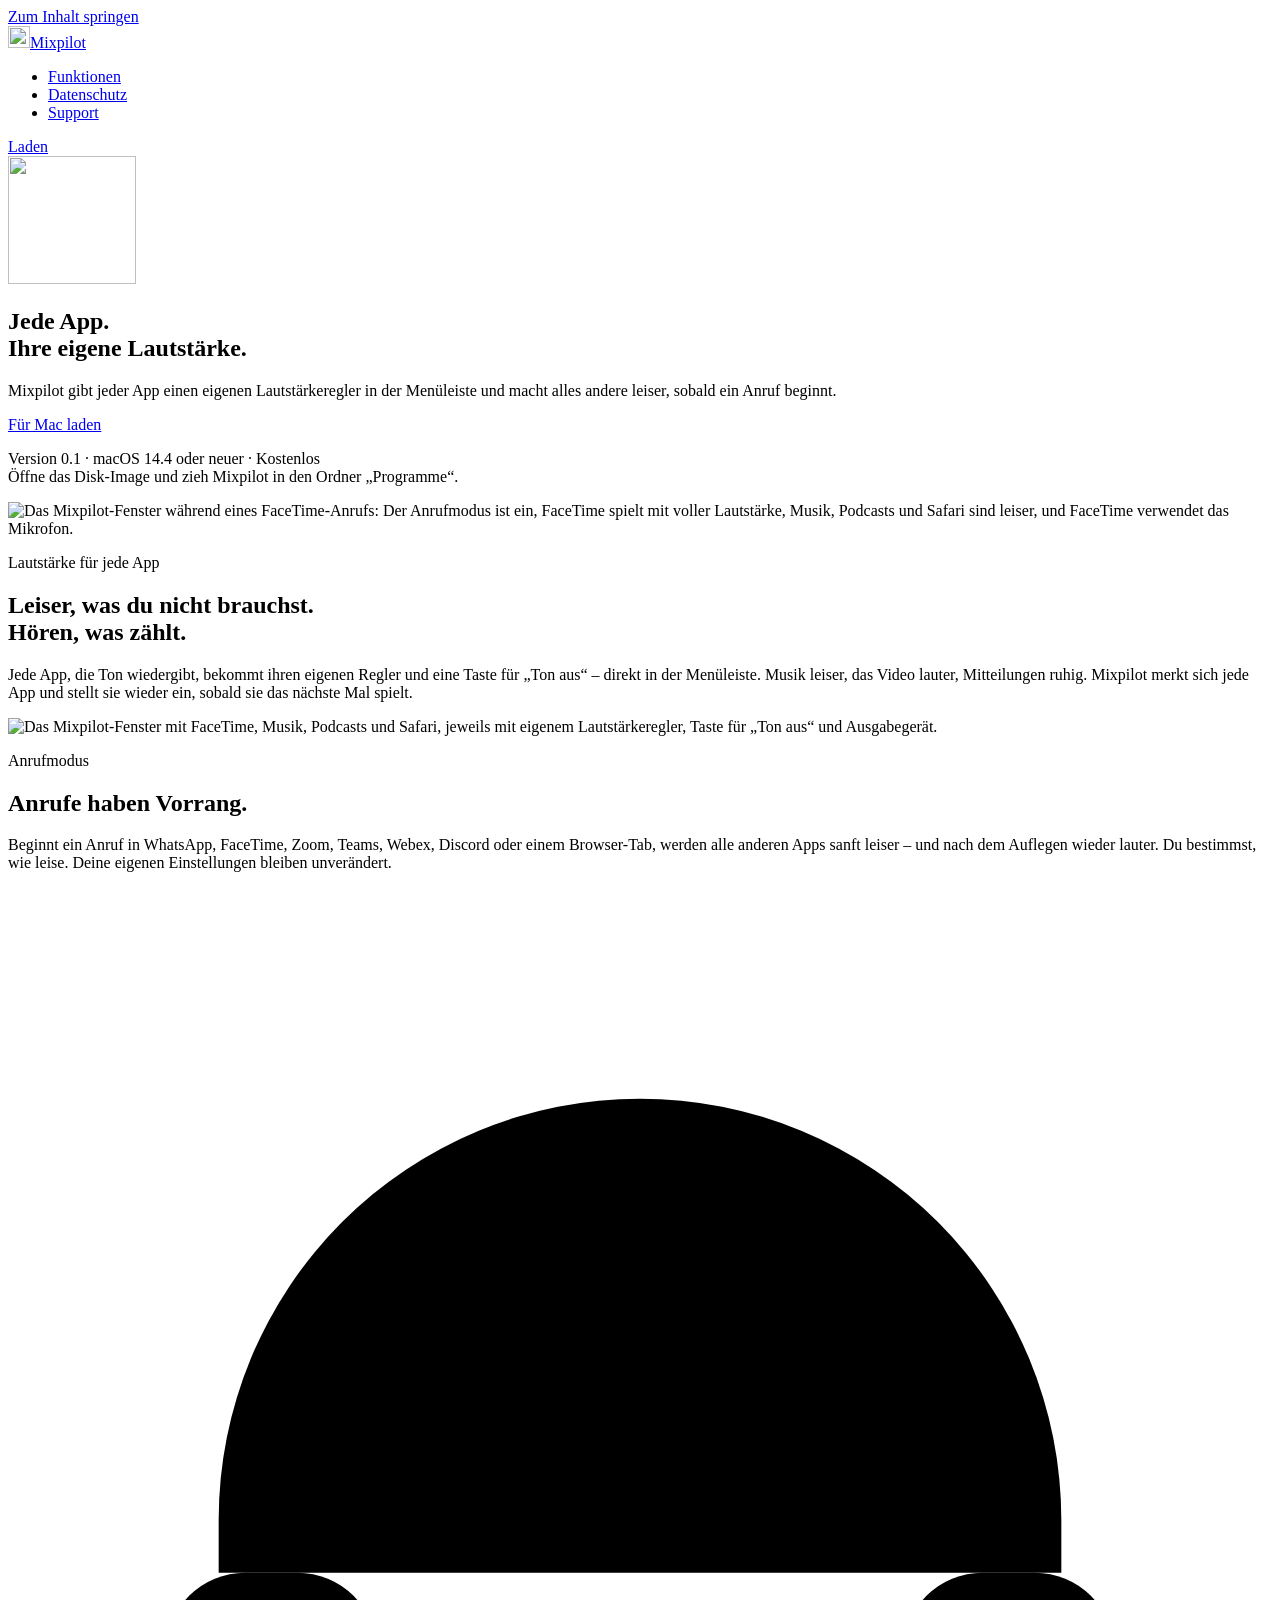
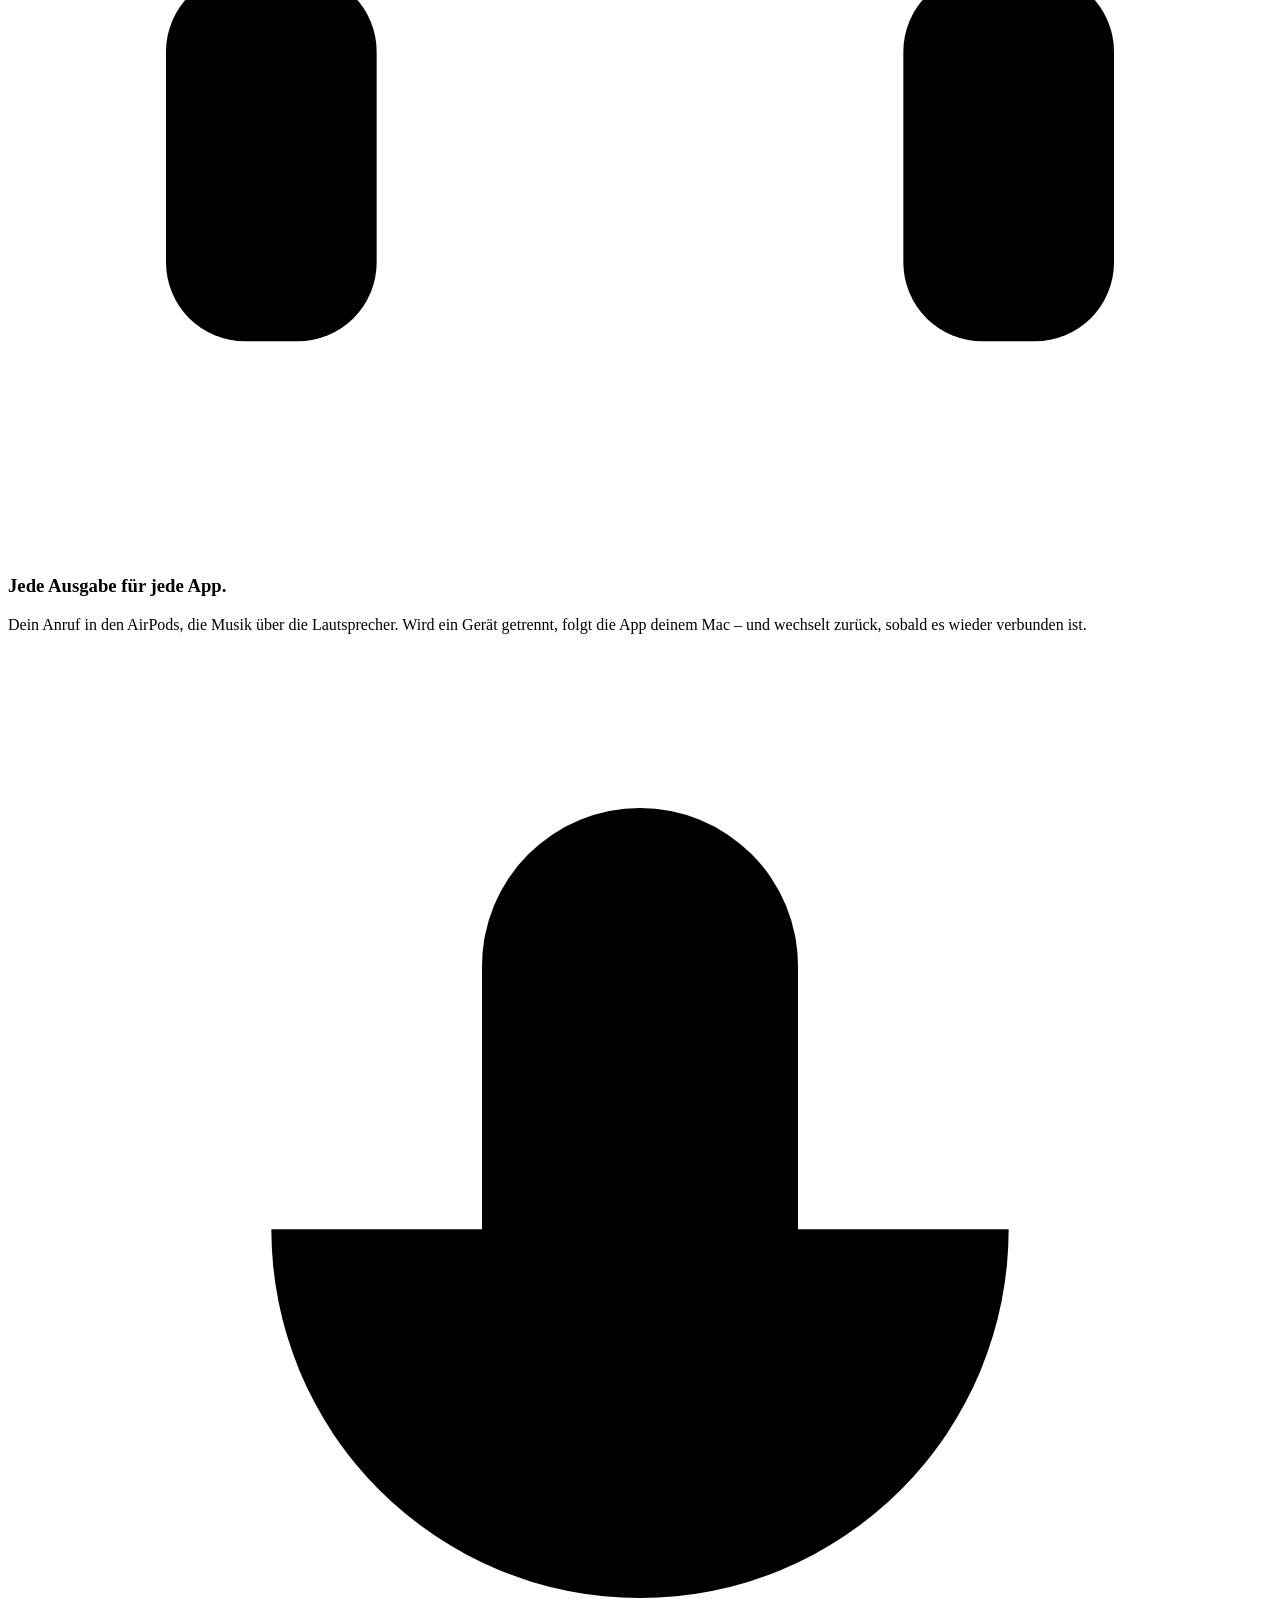
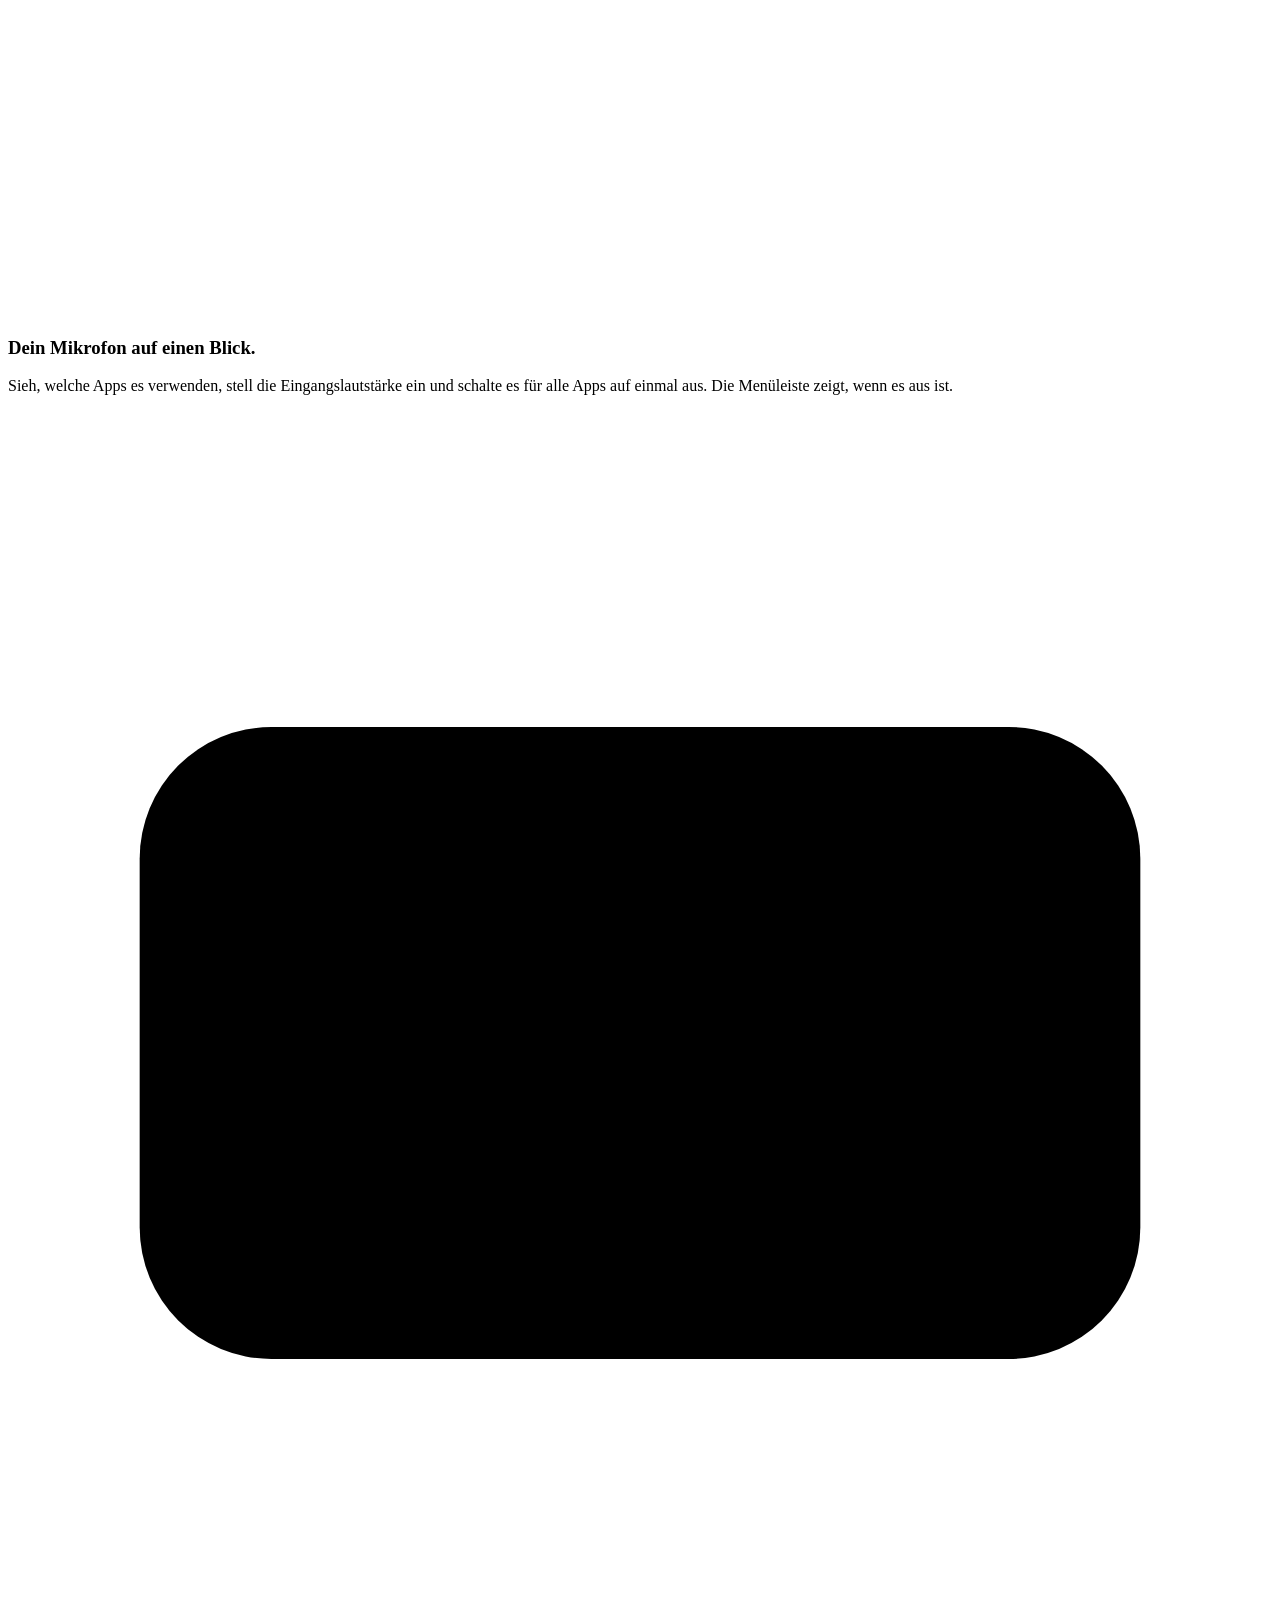
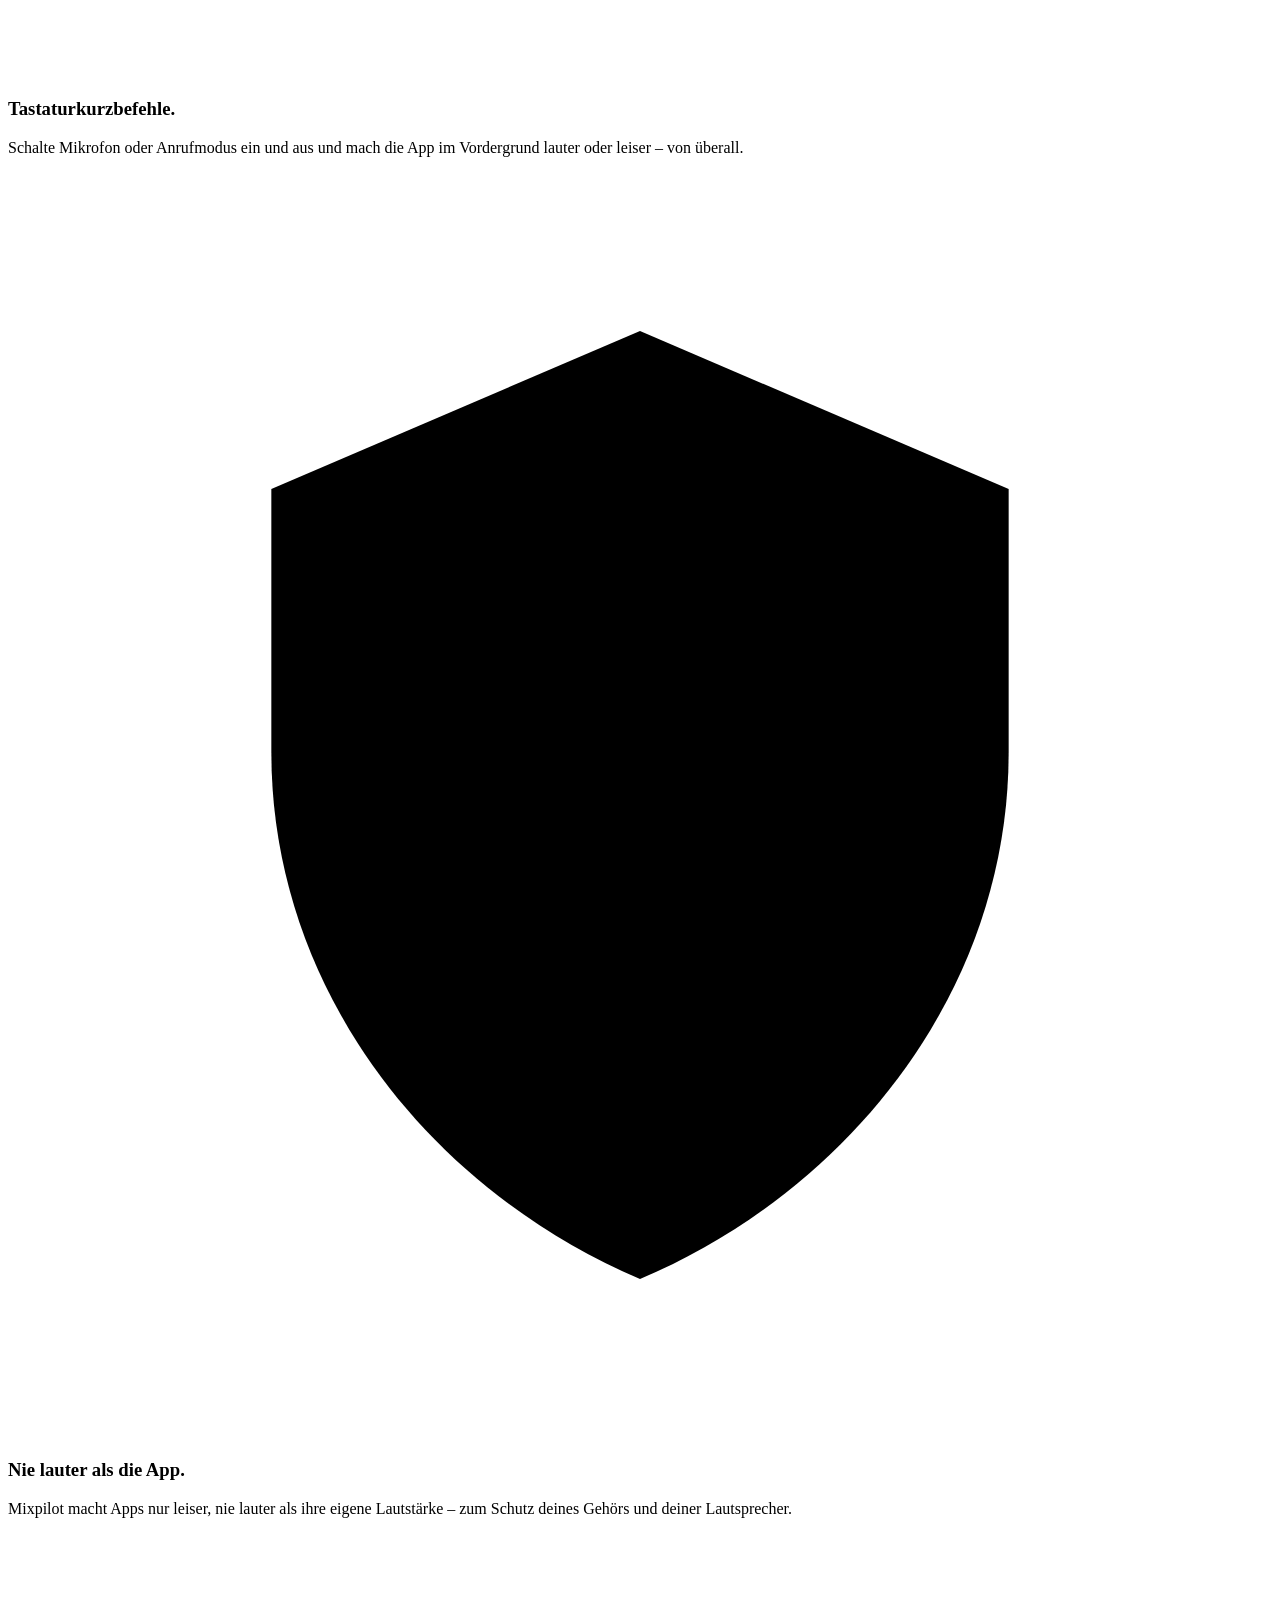
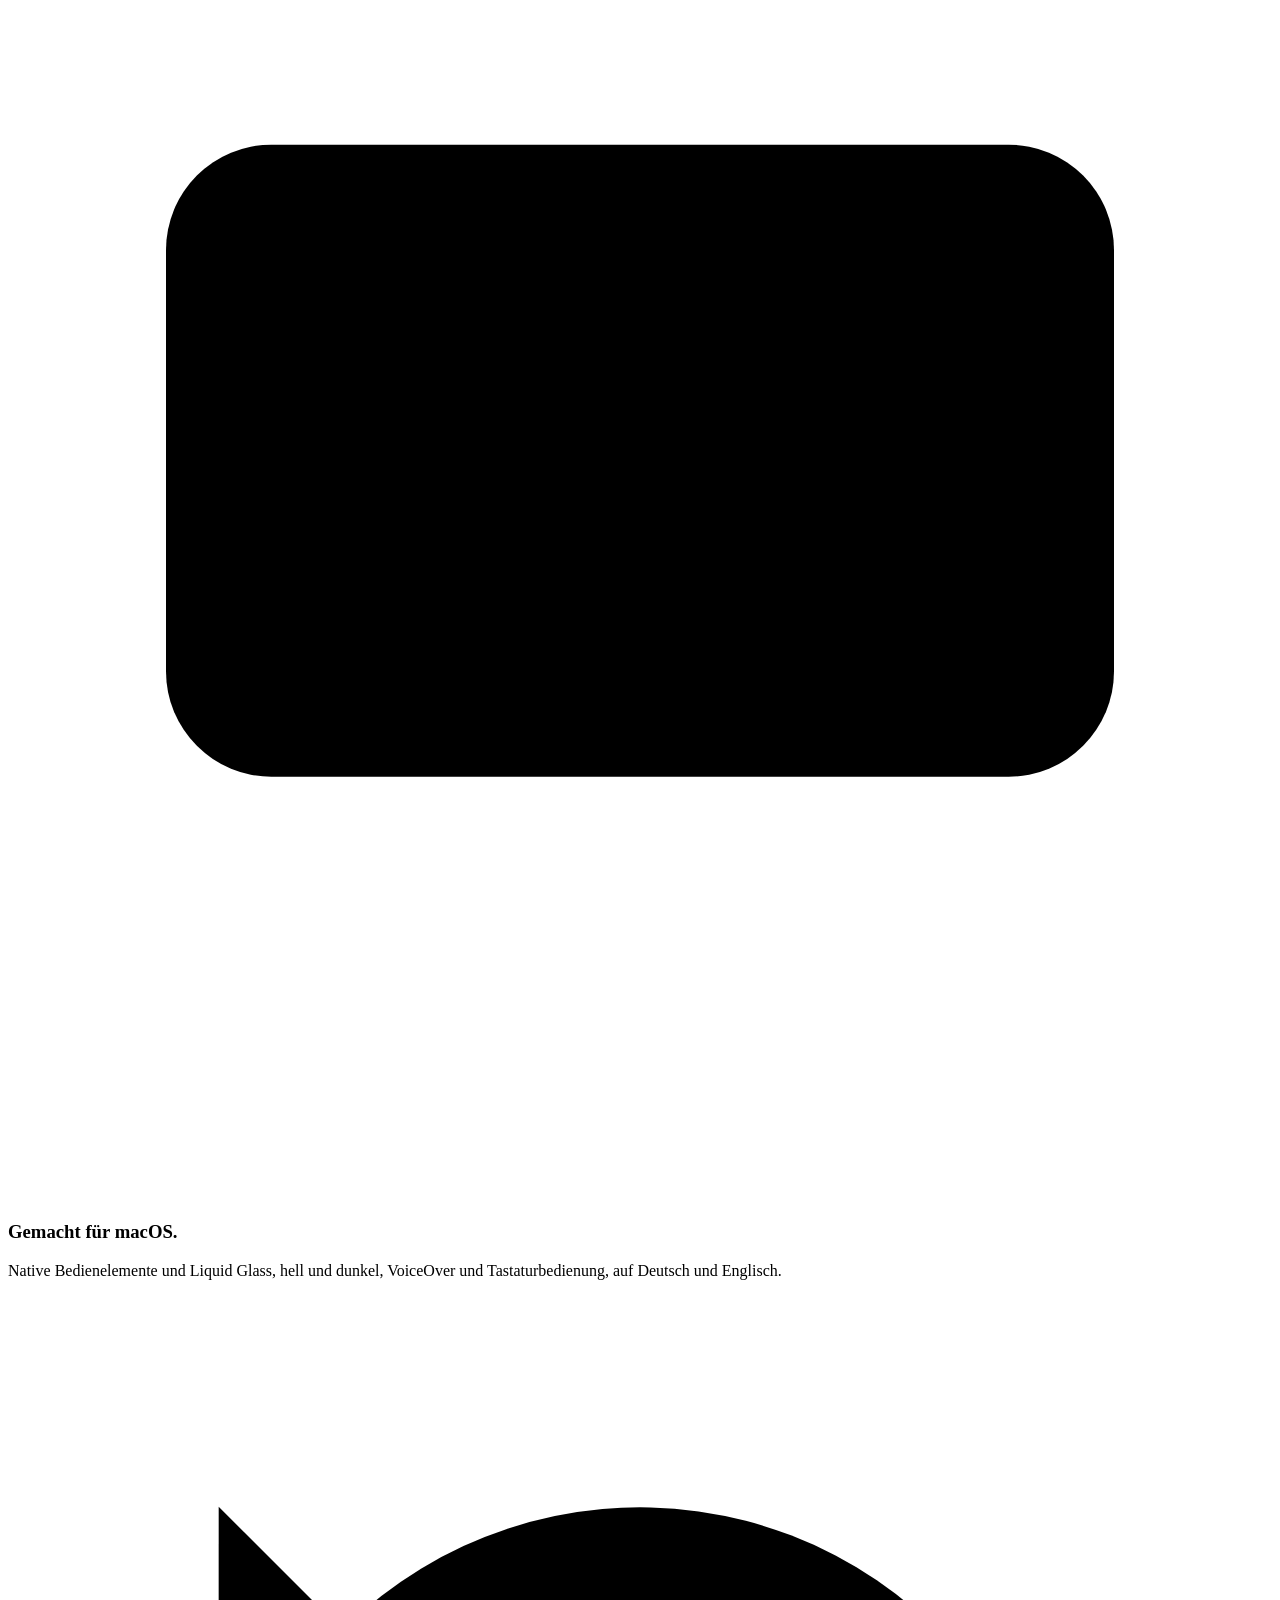
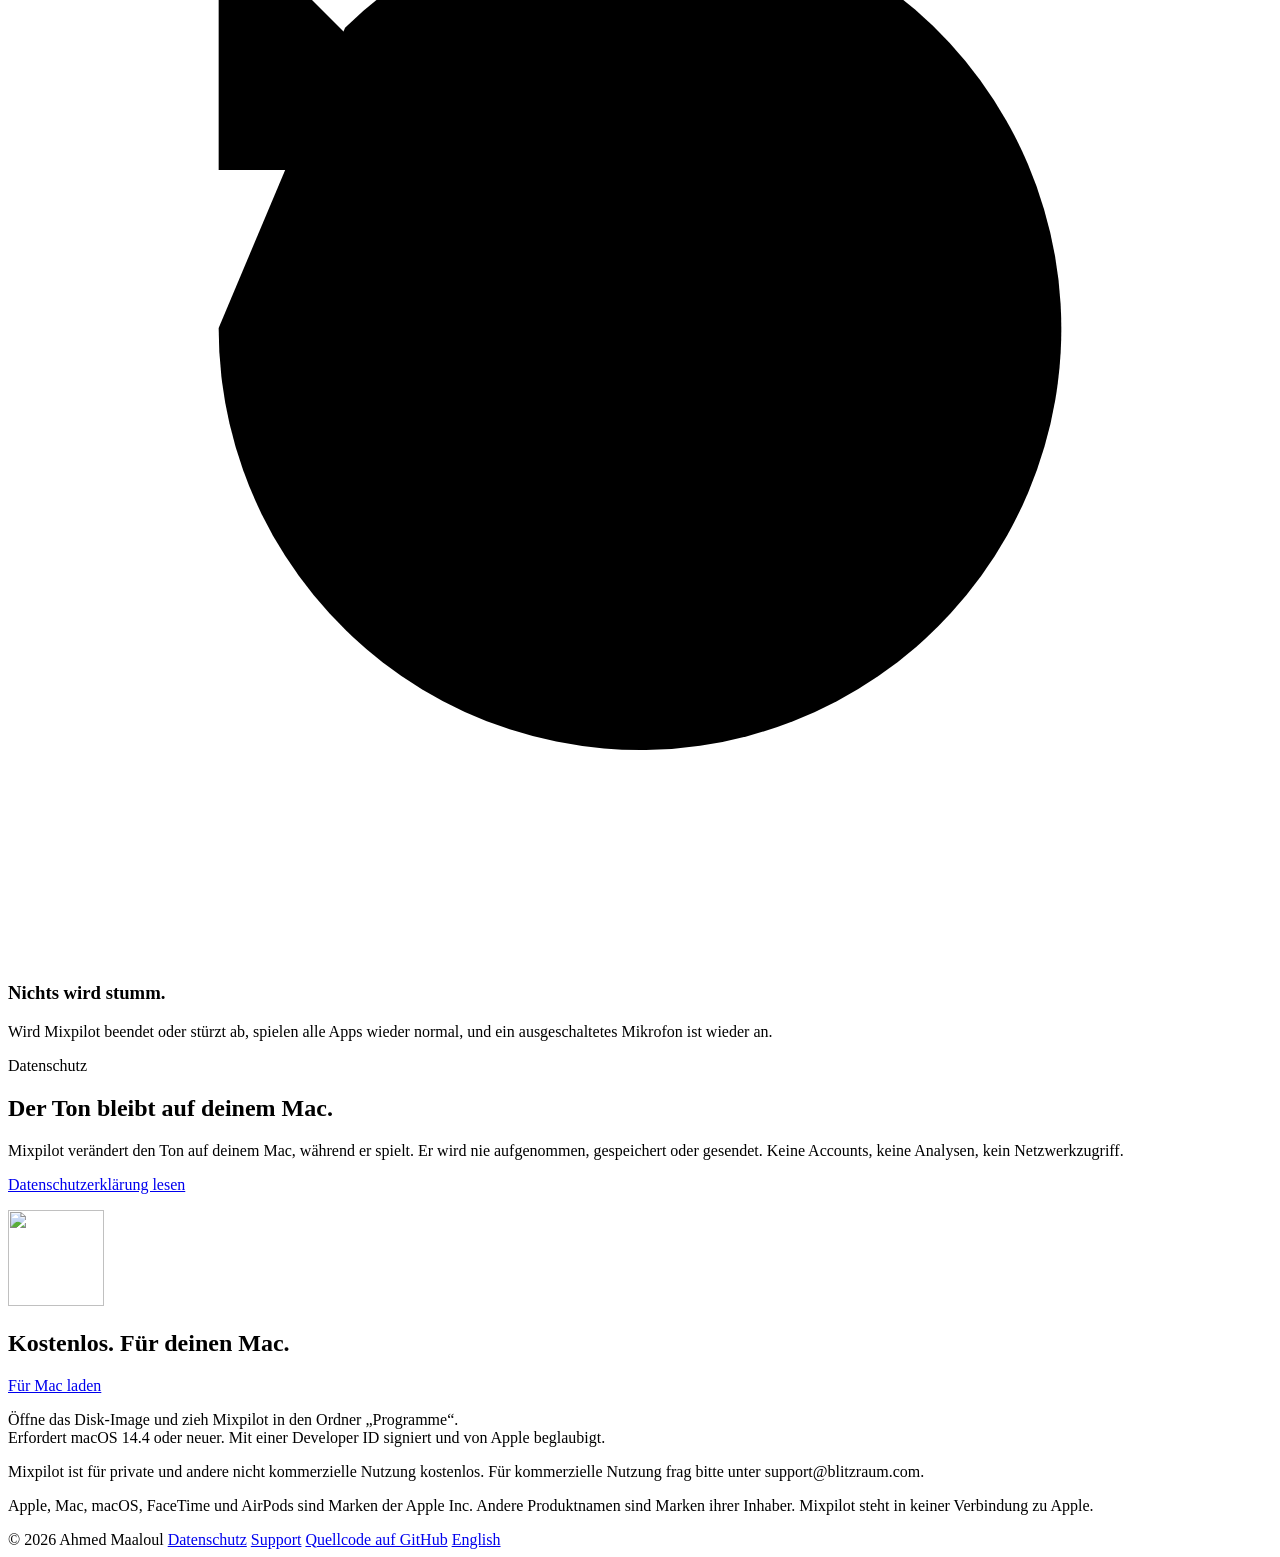
==== commit 21ae0888: "Prepare the repository for going public - CLAUDE.md reads as a maintainer's guide; private notes are" ====
--- a/website/public/de/index.html
+++ b/website/public/de/index.html
@@ -138,6 +138,7 @@
       <span class="links">
         <a href="/de/privacy">Datenschutz</a>
         <a href="/de/support">Support</a>
+        <a href="https://github.com/ahmedmaaloul/Mixpilot">Quellcode auf GitHub</a>
         <a href="/" hreflang="en" lang="en">English</a>
       </span>
     </div>
